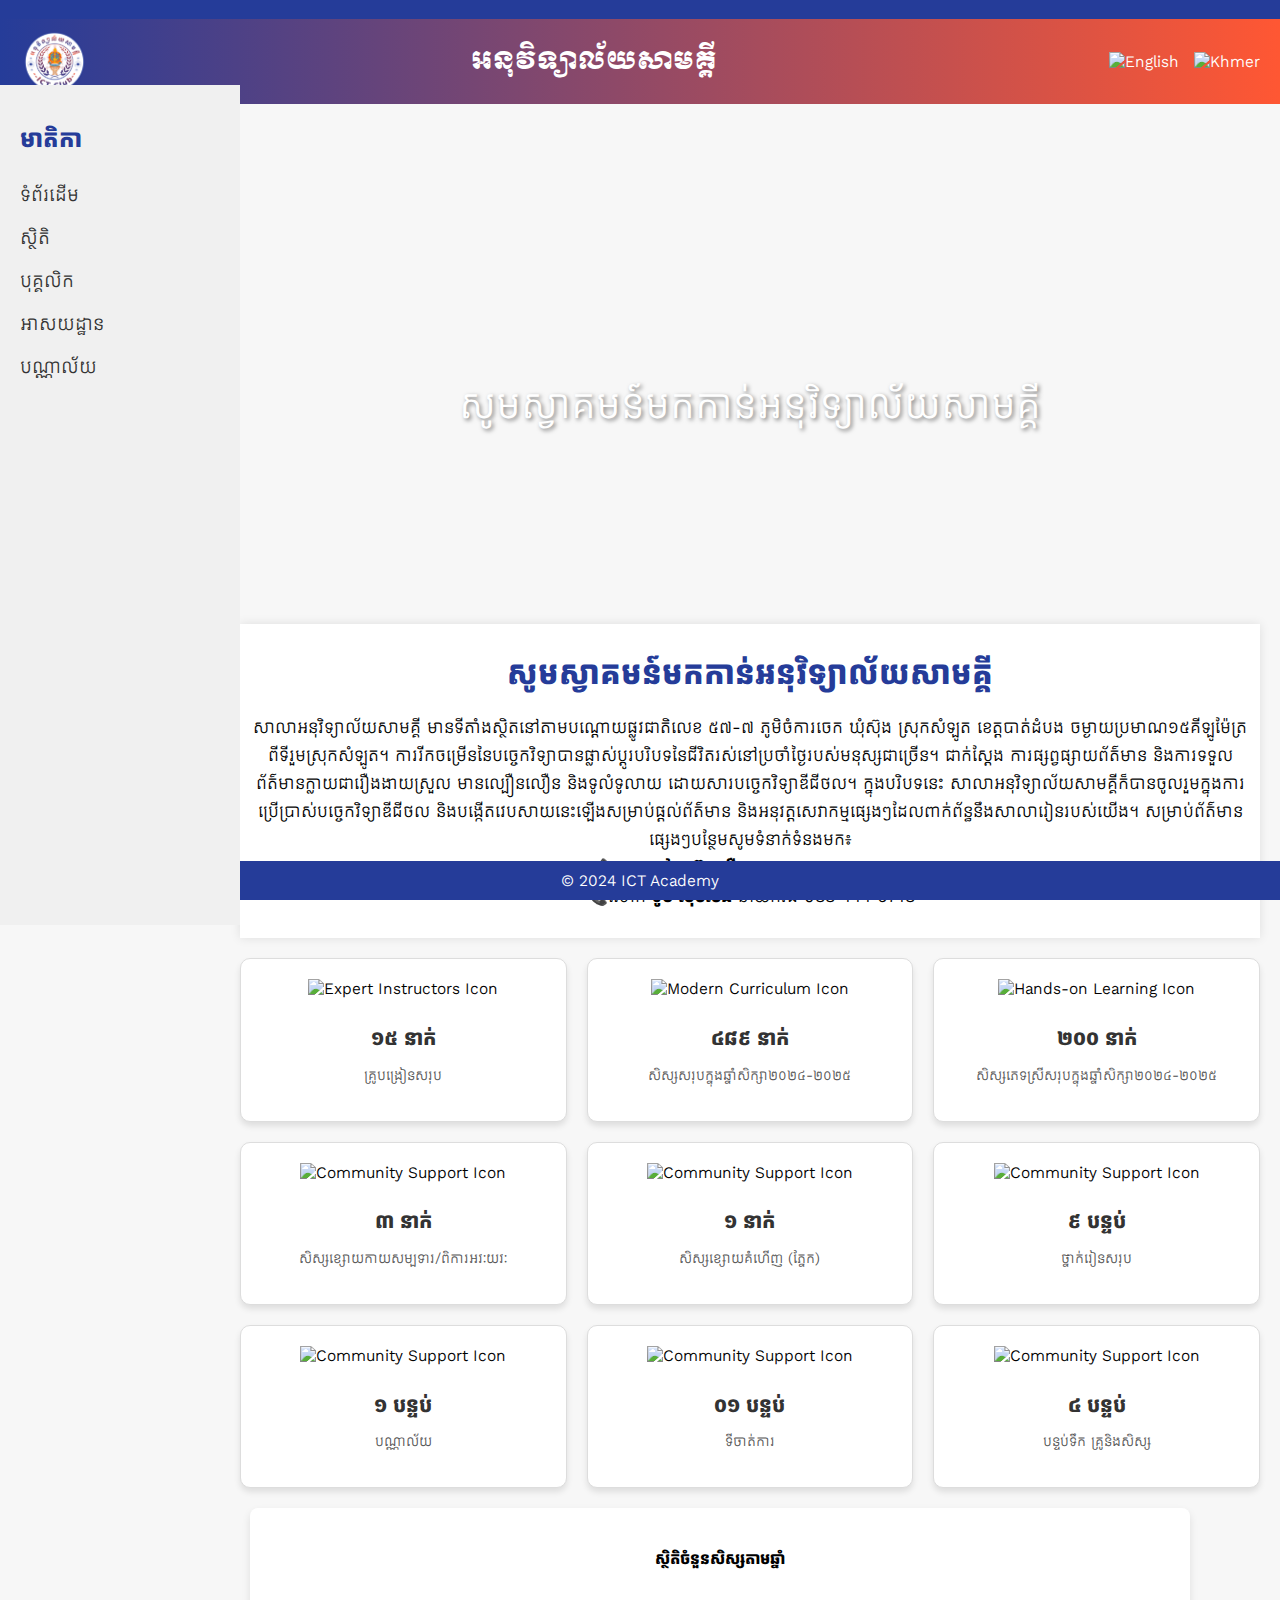
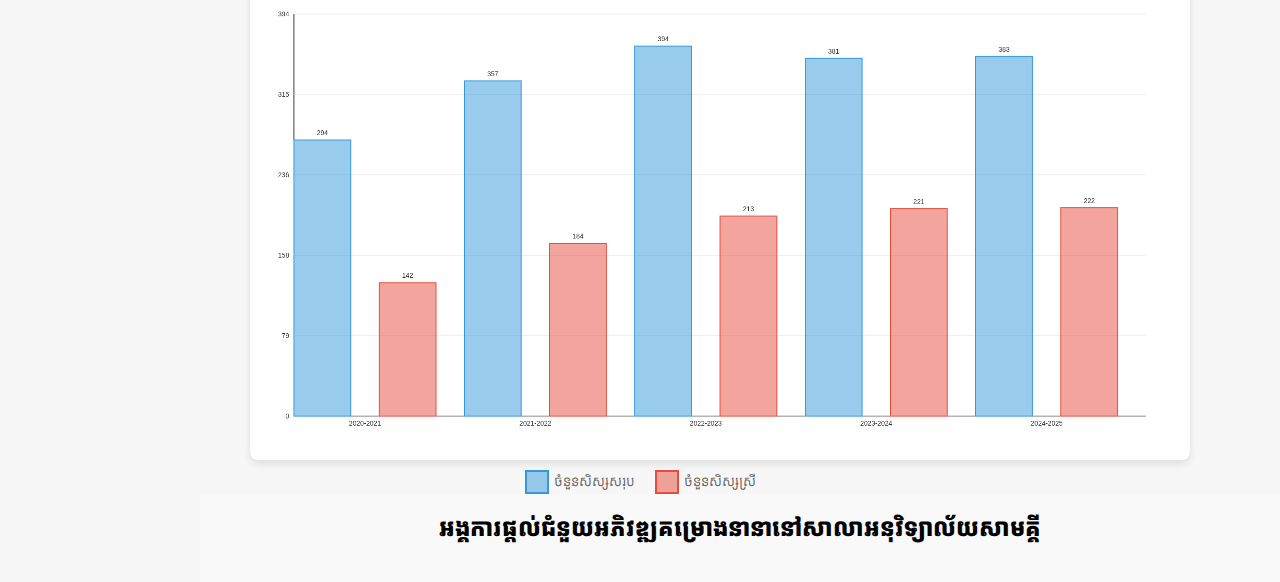
==== index.html @ ab198fcd "Update index.html" ====
<!DOCTYPE html>
<html lang="en">

<head>
    <meta charset="UTF-8">
    <meta name="viewport" content="width=device-width, initial-scale=1.0">
    <title>ICT អនុវិទ្យាល័យសាមគ្គី</title>
    <link rel="stylesheet" href="styles/styles.css">\
    <link rel="stylesheet" href="styles/graph.css">
</head>

<body>
    <header id="header"></header>
    <div class="navigation">
        <img class="nav-logo" src="img/Picture2.png" alt="">
        <div data-en="Samaki Secondary School" data-km="អនុវិទ្យាល័យសាមគ្គី" class="titlenav">អនុវិទ្យាល័យសាមគ្គី
        </div>
        <button class="menu-button" onclick="toggleSidebar()">☰</button>
        <div class="language-buttons">
            <img src="https://upload.wikimedia.org/wikipedia/commons/thumb/a/a5/Flag_of_the_United_Kingdom_%281-2%29.svg/640px-Flag_of_the_United_Kingdom_%281-2%29.svg.png"
                alt="English" onclick="changeLanguage('en')">
            <img src="https://upload.wikimedia.org/wikipedia/commons/8/83/Flag_of_Cambodia.svg" alt="Khmer"
                onclick="changeLanguage('km')">
        </div>
    </div>
    <main>
        <div class="sidebar" id="sidebar">
            <h2>មាតិកា</h2>
            <ul>
                <li><a href="#" onclick="showHome()">ទំព័រដើម</a></li>
                <li><a href="#statis">ស្ថិតិ</a></li>
                <li><a href="#" onclick="showLessons('fundamental')">បុគ្គលិក</a></li>
                <li><a href="#" onclick="showLessons('fundamental')">អាសយដ្ឋាន</a></li>
                <li><a href="library.html">បណ្ណាល័យ</a></li>
            </ul>
        </div>
        <div class="content" id="content">
            <div data-en="Samaki Secondary School" data-km="អនុវិទ្យាល័យសាមគ្គី" class="cover">
                សូមស្វាគមន៍មកកាន់អនុវិទ្យាល័យសាមគ្គី
            </div>
            <div class="description">
                <h1 data-en="Welcome to Samaki Secondary School" data-km="អនុវិទ្យាល័យសាមគ្គី">
                    សូមស្វាគមន៍មកកាន់អនុវិទ្យាល័យសាមគ្គី</h1>
                <p data-en="Samaki Secondary School is located along National Road 57-7, in Chamkar Chek Village, Sung Commune, Samlot District, Battambang Province. The school is approximately 15 kilometers away from the center of Samlot District.

                With the rapid growth of technology, sharing and receiving information has become much easier and more accessible. In this context, Samaki Secondary School has joined the effort to embrace digital platforms by creating this website. This website is designed to provide you with important information about the school, activities, and programs."
                    data-km="សាលាអនុវិទ្យាល័យសាមគ្គី មានទីតាំងស្ថិតនៅតាមបណ្ដោយផ្លូវជាតិលេខ ៥៧-៧ ភូមិចំការចេក ឃុំស៊ុង ស្រុកសំឡូត
                    ខេត្តបាត់ដំបង ចម្ងាយប្រមាណ១៥គីឡូម៉ែត្រពីទីរួមស្រុកសំឡូត។ ការរីកចម្រើននៃបច្ចេកវិទ្យាបានផ្លាស់ប្តូរបរិបទនៃជីវិតរស់នៅប្រចាំថ្ងៃរបស់មនុស្សជាច្រើន។ ជាក់ស្ដែង ការផ្សព្វផ្សាយព័ត៌មាន និងការទទួលព័ត៌មានក្លាយជារឿងងាយស្រួល មានល្បឿនលឿន និងទូលំទូលាយ ដោយសារបច្ចេកវិទ្យាឌីជីថល។ ក្នុងបរិបទនេះ សាលាអនុវិទ្យាល័យសាមគ្គីក៏បានចូលរួមក្នុងការប្រើប្រាស់បច្ចេកវិទ្យាឌីជីថល និងបង្កើតវេបសាយនេះឡើងសម្រាប់ផ្តល់ព័ត៌មាន និងអនុវត្តសេវាកម្មផ្សេងៗដែលពាក់ព័ន្ធនឹងសាលារៀនរបស់យើង។ សម្រាប់ព័ត៌មានផ្សេងៗបន្ថែមសូមទំនាក់ទំនងមក៖<br>
                    📞លោក <b>កែវ ប៊ុនធឿន</b> នាយក 015 705 493<br>
                    📞លោក <b>ទូច សុខខេង</b> នាយករង 088 444 6748">
                    សាលាអនុវិទ្យាល័យសាមគ្គី មានទីតាំងស្ថិតនៅតាមបណ្ដោយផ្លូវជាតិលេខ ៥៧-៧ ភូមិចំការចេក ឃុំស៊ុង ស្រុកសំឡូត
                    ខេត្តបាត់ដំបង ចម្ងាយប្រមាណ១៥គីឡូម៉ែត្រពីទីរួមស្រុកសំឡូត។
                    ការរីកចម្រើននៃបច្ចេកវិទ្យាបានផ្លាស់ប្តូរបរិបទនៃជីវិតរស់នៅប្រចាំថ្ងៃរបស់មនុស្សជាច្រើន។ ជាក់ស្ដែង
                    ការផ្សព្វផ្សាយព័ត៌មាន និងការទទួលព័ត៌មានក្លាយជារឿងងាយស្រួល មានល្បឿនលឿន និងទូលំទូលាយ
                    ដោយសារបច្ចេកវិទ្យាឌីជីថល។ ក្នុងបរិបទនេះ
                    សាលាអនុវិទ្យាល័យសាមគ្គីក៏បានចូលរួមក្នុងការប្រើប្រាស់បច្ចេកវិទ្យាឌីជីថល
                    និងបង្កើតវេបសាយនេះឡើងសម្រាប់ផ្តល់ព័ត៌មាន និងអនុវត្តសេវាកម្មផ្សេងៗដែលពាក់ព័ន្ធនឹងសាលារៀនរបស់យើង។
                    សម្រាប់ព័ត៌មានផ្សេងៗបន្ថែមសូមទំនាក់ទំនងមក៖<br>
                    📞លោក <b>កែវ ប៊ុនធឿន</b> នាយក 015 705 493<br>
                    📞លោក <b>ទូច សុខខេង</b> នាយករង 088 444 6748
                </p>
            </div>
            <div id="statis" class="grid">
                <div class="grid-item">
                    <img src="https://cdn-icons-png.freepik.com/512/4196/4196591.png" alt="Expert Instructors Icon">
                    <h3 data-en="15" data-km="១៥ នាក់">១៥ នាក់</h3>
                    <p data-en="Total Teachers" data-km="គ្រូបង្រៀនសរុប">គ្រូបង្រៀនសរុប</p>
                </div>
                <div class="grid-item">
                    <img src="https://cdn4.iconfinder.com/data/icons/school-education-3/256/Colleagues-512.png"
                        alt="Modern Curriculum Icon">
                    <h3 data-en="489" data-km="៤៨៩ នាក់">៤៨៩ នាក់</h3>
                    <p data-en="Total Students (Academic year 2024-2025)" data-km="សិស្សសរុបក្នុងឆ្នាំសិក្សា២០២៤-២០២៥">
                        សិស្សសរុបក្នុងឆ្នាំសិក្សា២០២៤-២០២៥</p>
                </div>
                <div class="grid-item">
                    <img src="https://cdn-icons-png.flaticon.com/512/3584/3584419.png" alt="Hands-on Learning Icon">
                    <h3 data-en="200" data-km="២០០ នាក់">២០០ នាក់</h3>
                    <p data-en="Total Female Students" data-km="សិស្សភេទស្រីសរុបក្នុងឆ្នាំសិក្សា២០២៤-២០២៥">
                        សិស្សភេទស្រីសរុបក្នុងឆ្នាំសិក្សា២០២៤-២០២៥</p>
                </div>

                <div class="grid-item">
                    <img src="https://cdn-icons-png.freepik.com/512/1263/1263712.png" alt="Community Support Icon">
                    <h3 data-en="03" data-km="០៣ នាក់">៣ នាក់</h3>
                    <p data-en="Students with physical disabilities" data-km="សិស្សខ្សោយកាយសម្បទារ/ពិការអវៈយវៈ">
                        សិស្សខ្សោយកាយសម្បទារ/ពិការអវៈយវៈ</p>
                </div>
                <div class="grid-item">
                    <img src="https://w7.pngwing.com/pngs/34/843/png-transparent-logo-glasses-visual-perception-low-vision-brand-visual-impairment-text-trademark-logo-thumbnail.png"
                        alt="Community Support Icon">
                    <h3 data-en="01" data-km="០១ នាក់">១ នាក់</h3>
                    <p data-en="Student with visual impairment" data-km="សិស្សខ្សោយគំហើញ (ភ្នែក)">សិស្សខ្សោយគំហើញ
                        (ភ្នែក)</p>
                </div>
                <div class="grid-item">
                    <img src="https://cdn-icons-png.flaticon.com/512/3218/3218775.png" alt="Community Support Icon">
                    <h3 data-en="09 Rooms" data-km="៩ បន្ទប់">៩ បន្ទប់</h3>
                    <p data-en="Total classrooms" data-km="ថ្នាក់រៀនសរុប">ថ្នាក់រៀនសរុប</p>
                </div>
                <div class="grid-item">
                    <img src="https://cdn-icons-png.flaticon.com/512/10076/10076813.png" alt="Community Support Icon">
                    <h3 data-en="01 Room" data-km="០១ បន្ទប់">១ បន្ទប់</h3>
                    <p data-en="Library" data-km="បណ្ណាល័យ">បណ្ណាល័យ</p>
                </div>
                <div class="grid-item">
                    <img src="https://cdn-icons-png.freepik.com/512/7079/7079591.png" alt="Community Support Icon">
                    <h3 data-en="01 Room" data-km="០១ បន្ទប់">០១ បន្ទប់</h3>
                    <p data-en="Administrative office" data-km="ទីចាត់ការ">ទីចាត់ការ</p>
                </div>
                <div class="grid-item">
                    <img src="https://www.shutterstock.com/image-vector/restroom-vector-sign-600nw-1222227385.jpg"
                        alt="Community Support Icon">
                    <h3 data-en="04 Rooms" data-km="០៤ បន្ទប់">៤ បន្ទប់</h3>
                    <p data-en="Total restrooms" data-km="បន្ទប់ទឹក គ្រូនិងសិស្ស">បន្ទប់ទឹក គ្រូនិងសិស្ស</p>
                </div>
            </div>
        </div>
    </main>
    <!-- graph of total students -->

    <div class="chart-container">
        <h4>ស្ថិតិចំនួនសិស្សតាមឆ្នាំ</h4>
        <canvas id="studentChart"></canvas>
    </div>
    <div class="legend">
        <div class="legend-item male">
            <div class="box"></div>
            <span>ចំនួនសិស្សសរុប</span>
        </div>
        <div class="legend-item female">
            <div class="box"></div>
            <span>ចំនួនសិស្សស្រី</span>
        </div>
    </div>
    </script>
    <script src="https://cdn.jsdelivr.net/npm/chart.js"></script>
    <script src="script/graph.js"></script>
    <!-- end graph -->
    <div class="orgsupport">
        <div class="org-title">
            អង្គការផ្ដល់ជំនួយអភិវឌ្ឍគម្រោងនានានៅសាលាអនុវិទ្យាល័យសាមគ្គី
        </div>
        <div class="org-container">
            <img src="https://nepcambodia.org/wp-content/uploads/2022/04/handicap_logo.png" alt="">
            <img src="https://encrypted-tbn0.gstatic.com/images?q=tbn:ANd9GcRAoYBA-t2ltyuLyVAUjHPx_YkyUd_VzOSx2w&s"
                alt="">
            <img src="https://nepcambodia.org/wp-content/uploads/2022/05/Childs-Dream-Cambodia-Organization.png" alt="">
            <img src="https://www.khencambodia.org/uploads/8/5/2/8/85284128/khen-logo-800px_2.png" alt="">
        </div>
    </div>
    <footer>
        © 2024 ICT Academy
    </footer>

    <script>
        function toggleSidebar() {
            document.getElementById('sidebar').classList.toggle('active');
        }

        function changeLanguage(lang) {
            const elements = document.querySelectorAll('[data-en]');
            elements.forEach(element => {
                element.innerText = element.getAttribute('data-' + lang);
            });
        }
    </script>
    <script src="script/animationscroll.js"></script>
</body>

</html>
---- styles/styles.css ----
@font-face {
    font-family: 'battambang';
    src: url('../fonts/KantumruyPro-VariableFont_wght.ttf');
}

@font-face {
    font-family: 'moul';
    src: url('../fonts/Khmer\ OS\ Moul.ttf');
}

body {
    font-family: 'battambang', Arial, sans-serif;
    margin: 0;
    padding: 0;
    background-color: #f7f7f7;
}

header {
    width: 100%;
    background-color: #253C99;
    color: white;
    padding: 20px 0;
    text-align: center;
    font-size: 2rem;
    position: fixed;
    top: 0;
    z-index: 1000;
}

.menu-button {
    display: none;
    background-color: #253C99;
    color: white;
    border: none;
    padding: 10px;
    font-size: 1.2rem;
    cursor: pointer;
    position: fixed;
    top: 20px;
    left: 20px;
    z-index: 1001;
}

.sidebar {
    width: 200px;
    background-color: #f0f0f0;
    padding: 20px;
    overflow-y: auto;
    height: calc(100vh - 100px);
    position: fixed;
    top: 85px;
    left: 0;
    transition: transform 0.3s ease-in-out;
    z-index: 999999;
}

.sidebar h2 {
    font-size: 1.5rem;
    color: #253C99;
}

.sidebar ul {
    list-style: none;
    padding: 0;
}

.sidebar ul li {
    padding: 10px 0;
}

.sidebar ul li a {
    text-decoration: none;
    color: #333;
    font-size: 1.2rem;
    transition: color 0.3s;
    /* font-weight: bold; */
}

.sidebar ul li:hover {
    background-color: #b7b9c2;
    cursor: pointer;
}

.sidebar ul li.active a {
    color: #253C99;
    font-weight: bold;
}

.sidebar ul li a:hover {
    color: #253C99;
}

.content {
    flex-grow: 1;
    padding: 20px;
    margin-left: 220px;
    margin-top: 80px;
}

.content h1 {
    font-size: 2rem;
    color: #253C99;
}

.content p {
    font-size: 1.1rem;
    line-height: 1.6;
}

footer {
    width: 100%;
    background-color: #253C99;
    color: white;
    text-align: center;
    padding: 10px 0;
    position: fixed;
    bottom: 0;
}

.cover {
    background-image: url('https://t4.ftcdn.net/jpg/04/23/54/45/360_F_423544558_pjEfeuRZ7NznUnprhbzjamraY4Jhutoa.jpg');
    /* background-image: url('https://hips.hearstapps.com/hmg-prod/images/best-annual-flowers-and-plants-1655932435.jpeg?crop=0.9272976680384089xw:1xh;center,top&resize=1200:*'); */
    background-size: cover;
    font-family: 'battambang';
    background-position: center;
    height: 400px;
    display: flex;
    align-items: center;
    justify-content: center;
    color: white;
    text-shadow: 2px 2px 4px rgba(0, 0, 0, 0.5);
    font-size: 2.5rem;
    text-align: center;
}

.description {
    margin: 20px 0;
    padding: 10px;
    background-color: white;
    text-align: center;
    box-shadow: 0 0 10px rgba(0, 0, 0, 0.1);
}

.fade-in {
    animation: fadeIn 1s ease-in-out;
}

.nav-buttons {
    display: flex;
    justify-content: space-between;
    margin-top: 20px;
}

.nav-buttons button {
    background-color: #253C99;
    color: white;
    border: none;
    padding: 10px 20px;
    cursor: pointer;
    font-size: 1rem;
}

.nav-buttons button:disabled {
    background-color: #ccc;
}

@media (max-width: 768px) {
    .menu-button {
        display: block;
    }

    .sidebar {
        transform: translateX(-100%);
        width: 100%;
        max-width: 300px;
        /* margin-top: 20px; */
    }

    .content {
        margin-left: 0;
        margin-top: 20px;
    }
}

.sidebar.active {
    transform: translateX(0);
}

.navigation {
    display: flex;
    align-items: center;
    justify-content: space-between;
    background: linear-gradient(to right, #253C99, #FF5733);
    padding: 10px 20px;
    color: #fff;
    position: sticky;
    top: 0;
    z-index: 9999;
}

.nav-logo {
    display: flex;
    align-items: center;
}

.nav-logo img {
    height: 50px;
    width: auto;
    margin-right: 10px;
}

.titlenav {
    font-family: 'moul', system-ui;
    font-size: 1.5rem;
    white-space: nowrap;
}

.menu-button {
    display: none;
    background: none;
    border: none;
    color: #fff;
    font-size: 24px;
    cursor: pointer;
}

.language-buttons img {
    width: 34px;
    height: 24px;
    margin-left: 10px;
    cursor: pointer;
}

@media (max-width: 768px) {
    .menu-button {
        display: block;
    }

    .titlenav {
        font-size: 1.2rem;
    }

    .nav-logo img {
        height: 40px;
    }

    .language-buttons img {
        width: 28px;
        height: 20px;
    }
}

.nav-logo {
    height: 65px;
}

.nav-logo img {
    height: 700px;
}

.grid {
    display: grid;
    gap: 20px;
    grid-template-columns: repeat(auto-fit, minmax(250px, 1fr));
}

.grid-item {
    background: #fff;
    border: 1px solid #ddd;
    border-radius: 10px;
    text-align: center;
    padding: 20px;
    box-shadow: 0 4px 6px rgba(0, 0, 0, 0.1);
    transition: transform 0.2s, box-shadow 0.2s;
}

.grid-item:hover {
    transform: translateY(-8px);
    box-shadow: 0 6px 10px rgba(0, 0, 0, 0.15);
}

.grid-item img {
    width: 80px;
    height: 80px;
    margin-bottom:7px;
}

.grid-item h3 {
    font-size: 1.3rem;
    color: #333;
    margin-bottom: 10px;
}

.grid-item p {
    font-size: 0.9rem;
    color: #555;
    line-height: 1.5;
}
/* Organization support */
.orgsupport {
    padding: 20px;
    background-color: #f9f9f9;
    text-align: center;
    max-width: 100%;
    margin-left: 200px;
}

.org-title {
    font-size: 1.5rem;
    font-weight: bold;
    margin-bottom: 20px;
}

.org-container {
    display: grid;
    grid-template-columns: repeat(auto-fit, minmax(150px, 1fr));
    gap: 20px;
    justify-items: center;
    align-items: center;
}

.org-container img {
    width: 100%;
    max-width: 150px;
    height: auto;
    border-radius: 8px;
    box-shadow: 0 4px 6px rgba(0, 0, 0, 0.1);
    transition: transform 0.3s ease, box-shadow 0.3s ease;
}

.org-container img:hover {
    transform: scale(1.05);
    box-shadow: 0 6px 10px rgba(0, 0, 0, 0.15);
}

@media (max-width: 768px) {
    .org-title {
        font-size: 1.2rem;
    }
    .orgsupport{
        margin-left: auto;
    }
}
/* End organization support */
---- styles/graph.css ----
.chart-container {
    position: relative;
    align-items: right;
    max-width: 900px;
    height: auto;
    background: #fff;
    border-radius: 8px;
    padding: 20px;
    box-shadow: 0 4px 8px rgba(0, 0, 0, 0.1);
    margin-left: 250px;
    justify-items: center;
  }
  @media (max-width: 768px) {
    .chart-container{
        margin-left: 0;
    }
  }
  canvas {
    display: block;
    width: 100%;
    height: auto;
  }

  .legend {
    display: flex;
    justify-content: center;
    gap: 20px;
    margin-top: 10px;
  }

  .legend-item {
    display: flex;
    align-items: center;
    gap: 5px;
    font-size: 14px;
    color: #555;
  }

  .legend-item .box {
    width: 20px;
    height: 20px;
    border: 2px solid;
  }

  .legend-item.male .box {
    background-color: rgba(52, 152, 219, 0.5);
    border-color: #3498db;
  }

  .legend-item.female .box {
    background-color: rgba(231, 76, 60, 0.5);
    border-color: #e74c3c;
  }
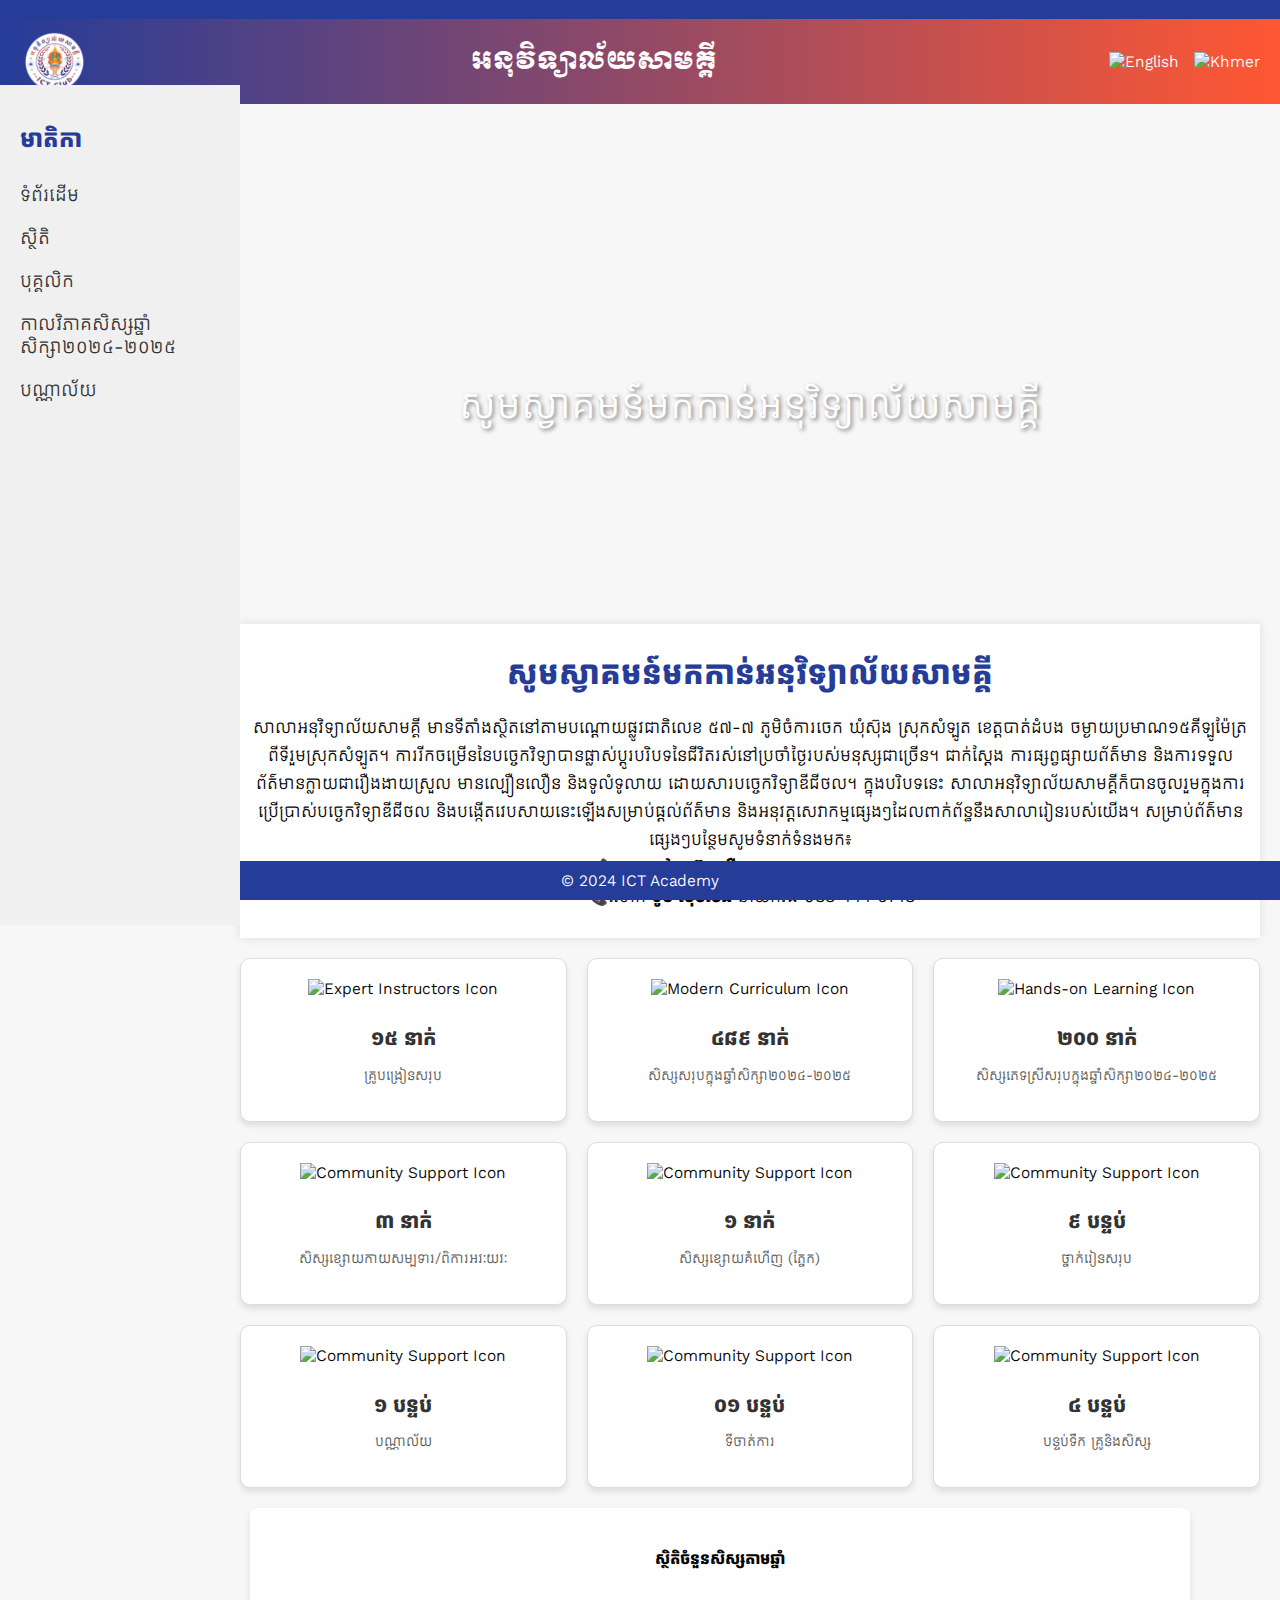
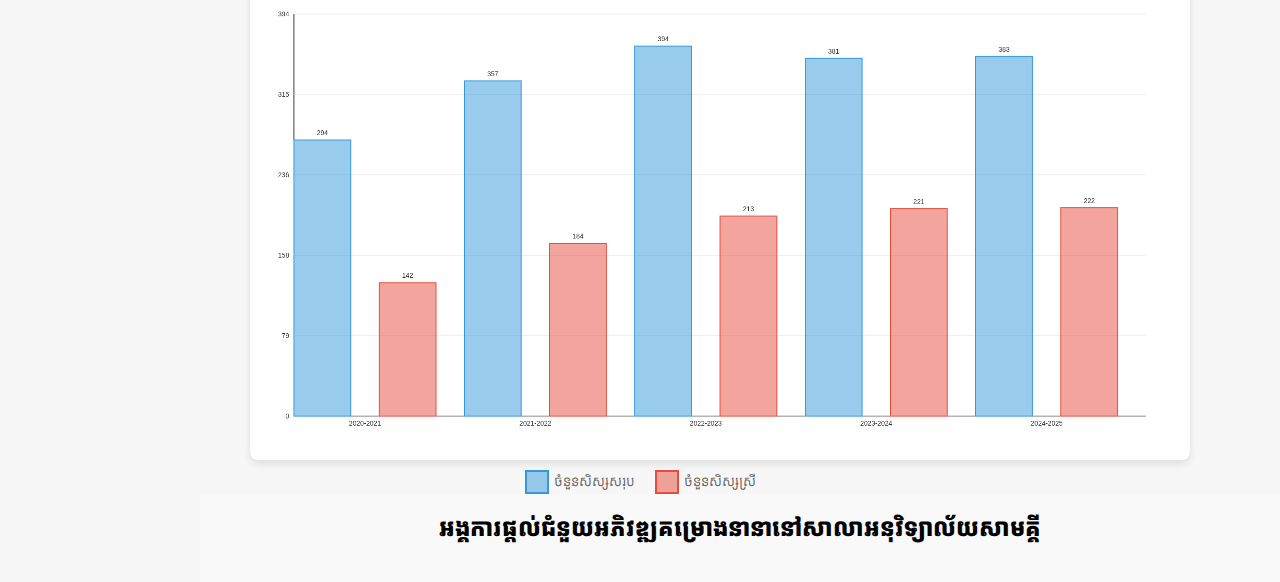
==== commit 3e7902e6: "Update index.html" ====
--- a/index.html
+++ b/index.html
@@ -30,7 +30,7 @@
                 <li><a href="#" onclick="showHome()">ទំព័រដើម</a></li>
                 <li><a href="#statis">ស្ថិតិ</a></li>
                 <li><a href="#" onclick="showLessons('fundamental')">បុគ្គលិក</a></li>
-                <li><a href="#" onclick="showLessons('fundamental')">អាសយដ្ឋាន</a></li>
+                <li><a href="schedule.html">កាលវិភាគសិស្សឆ្នាំសិក្សា២០២៤-២០២៥</a></li>
                 <li><a href="library.html">បណ្ណាល័យ</a></li>
             </ul>
         </div>
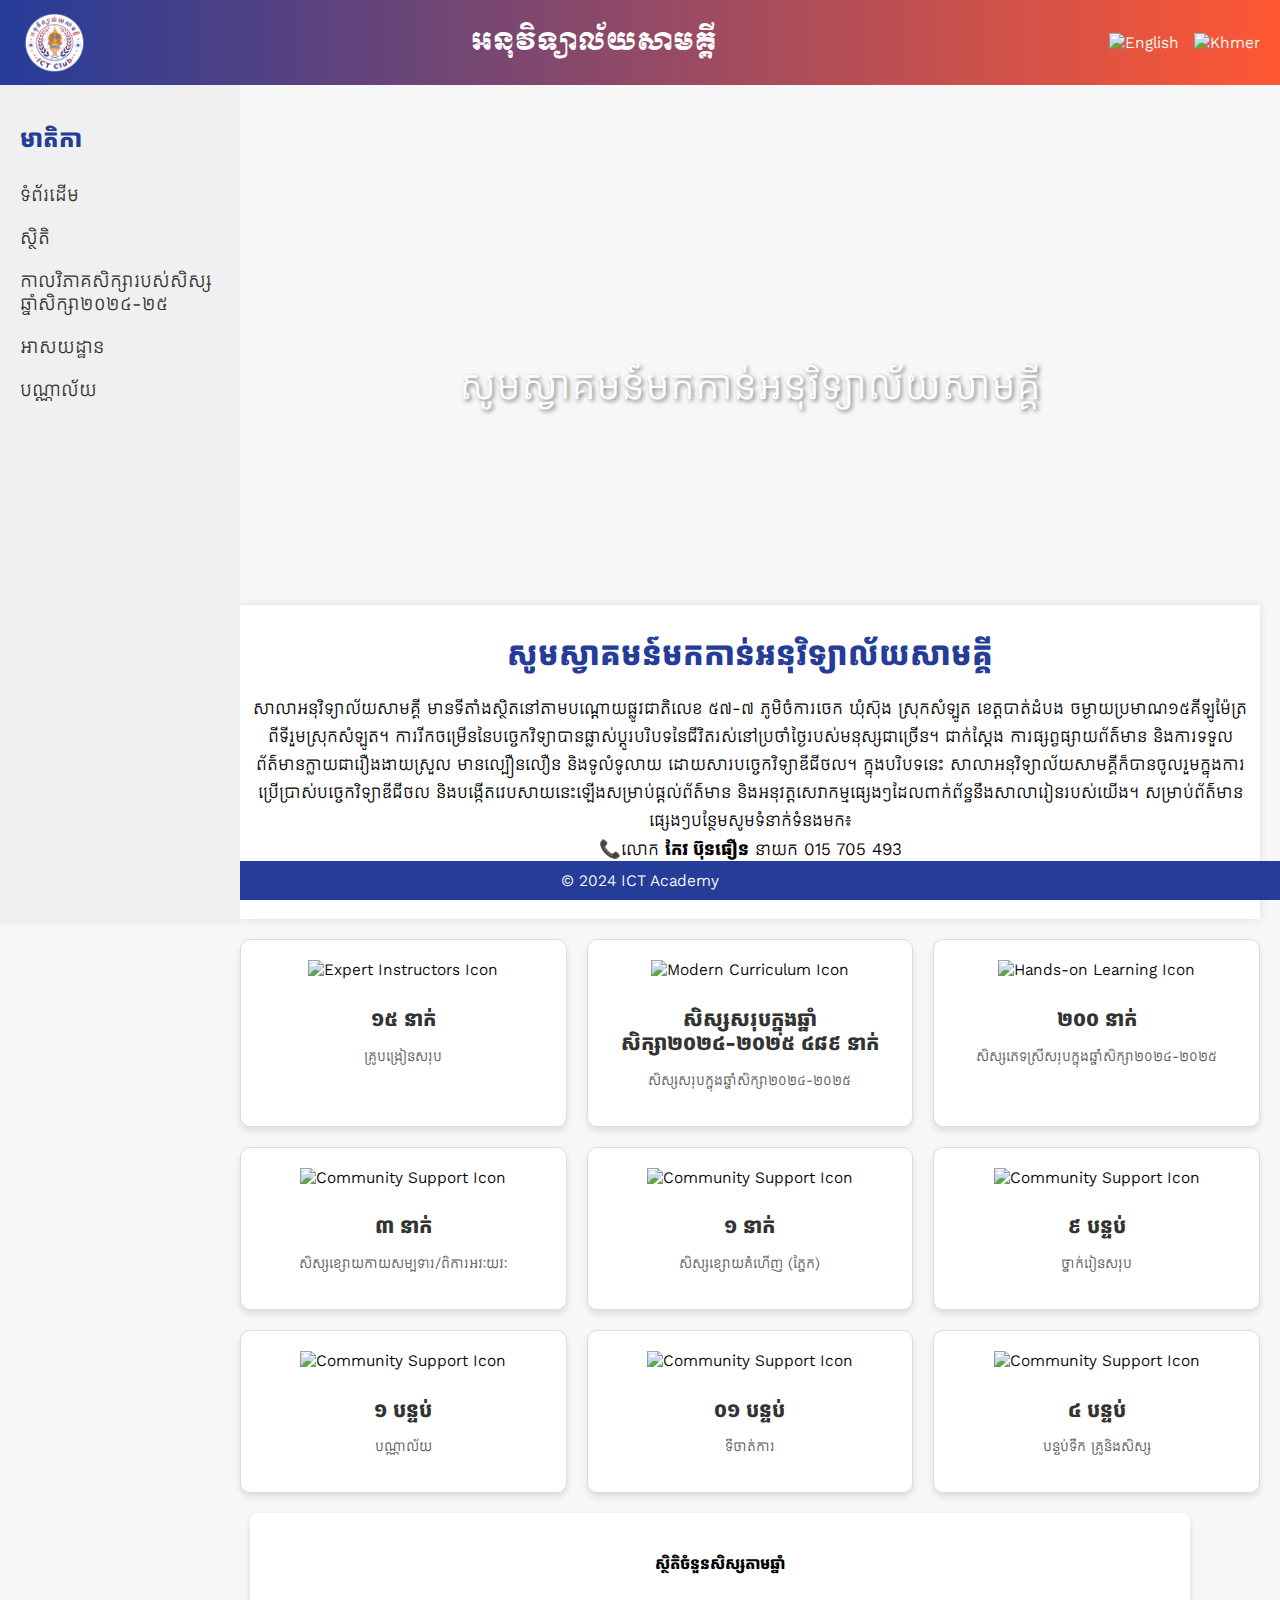
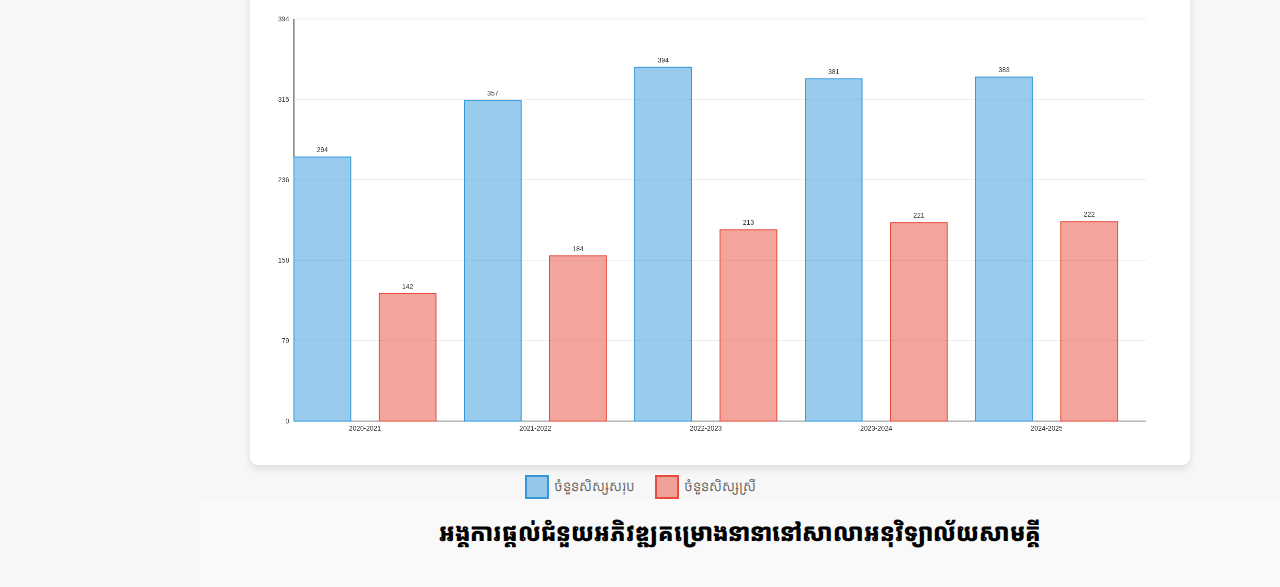
==== commit 24bb5b39: "Update index.html" ====
--- a/index.html
+++ b/index.html
@@ -5,7 +5,7 @@
     <meta charset="UTF-8">
     <meta name="viewport" content="width=device-width, initial-scale=1.0">
     <title>ICT អនុវិទ្យាល័យសាមគ្គី</title>
-    <link rel="stylesheet" href="styles/styles.css">\
+    <link rel="stylesheet" href="styles/styles.css">
     <link rel="stylesheet" href="styles/graph.css">
 </head>
 
@@ -29,8 +29,8 @@
             <ul>
                 <li><a href="#" onclick="showHome()">ទំព័រដើម</a></li>
                 <li><a href="#statis">ស្ថិតិ</a></li>
-                <li><a href="#" onclick="showLessons('fundamental')">បុគ្គលិក</a></li>
-                <li><a href="schedule.html">កាលវិភាគសិស្សឆ្នាំសិក្សា២០២៤-២០២៥</a></li>
+                <li><a href="schedule.html">កាលវិភាគសិក្សារបស់សិស្សឆ្នាំសិក្សា២០២៤-២៥</a></li>
+                <li><a href="#" onclick="showLessons('fundamental')">អាសយដ្ឋាន</a></li>
                 <li><a href="library.html">បណ្ណាល័យ</a></li>
             </ul>
         </div>
@@ -69,7 +69,7 @@
                 <div class="grid-item">
                     <img src="https://cdn4.iconfinder.com/data/icons/school-education-3/256/Colleagues-512.png"
                         alt="Modern Curriculum Icon">
-                    <h3 data-en="489" data-km="៤៨៩ នាក់">៤៨៩ នាក់</h3>
+                    <h3 data-en="489" data-km="៤៨៩ នាក់">សិស្សសរុបក្នុងឆ្នាំសិក្សា២០២៤-២០២៥ ៤៨៩ នាក់</h3>
                     <p data-en="Total Students (Academic year 2024-2025)" data-km="សិស្សសរុបក្នុងឆ្នាំសិក្សា២០២៤-២០២៥">
                         សិស្សសរុបក្នុងឆ្នាំសិក្សា២០២៤-២០២៥</p>
                 </div>
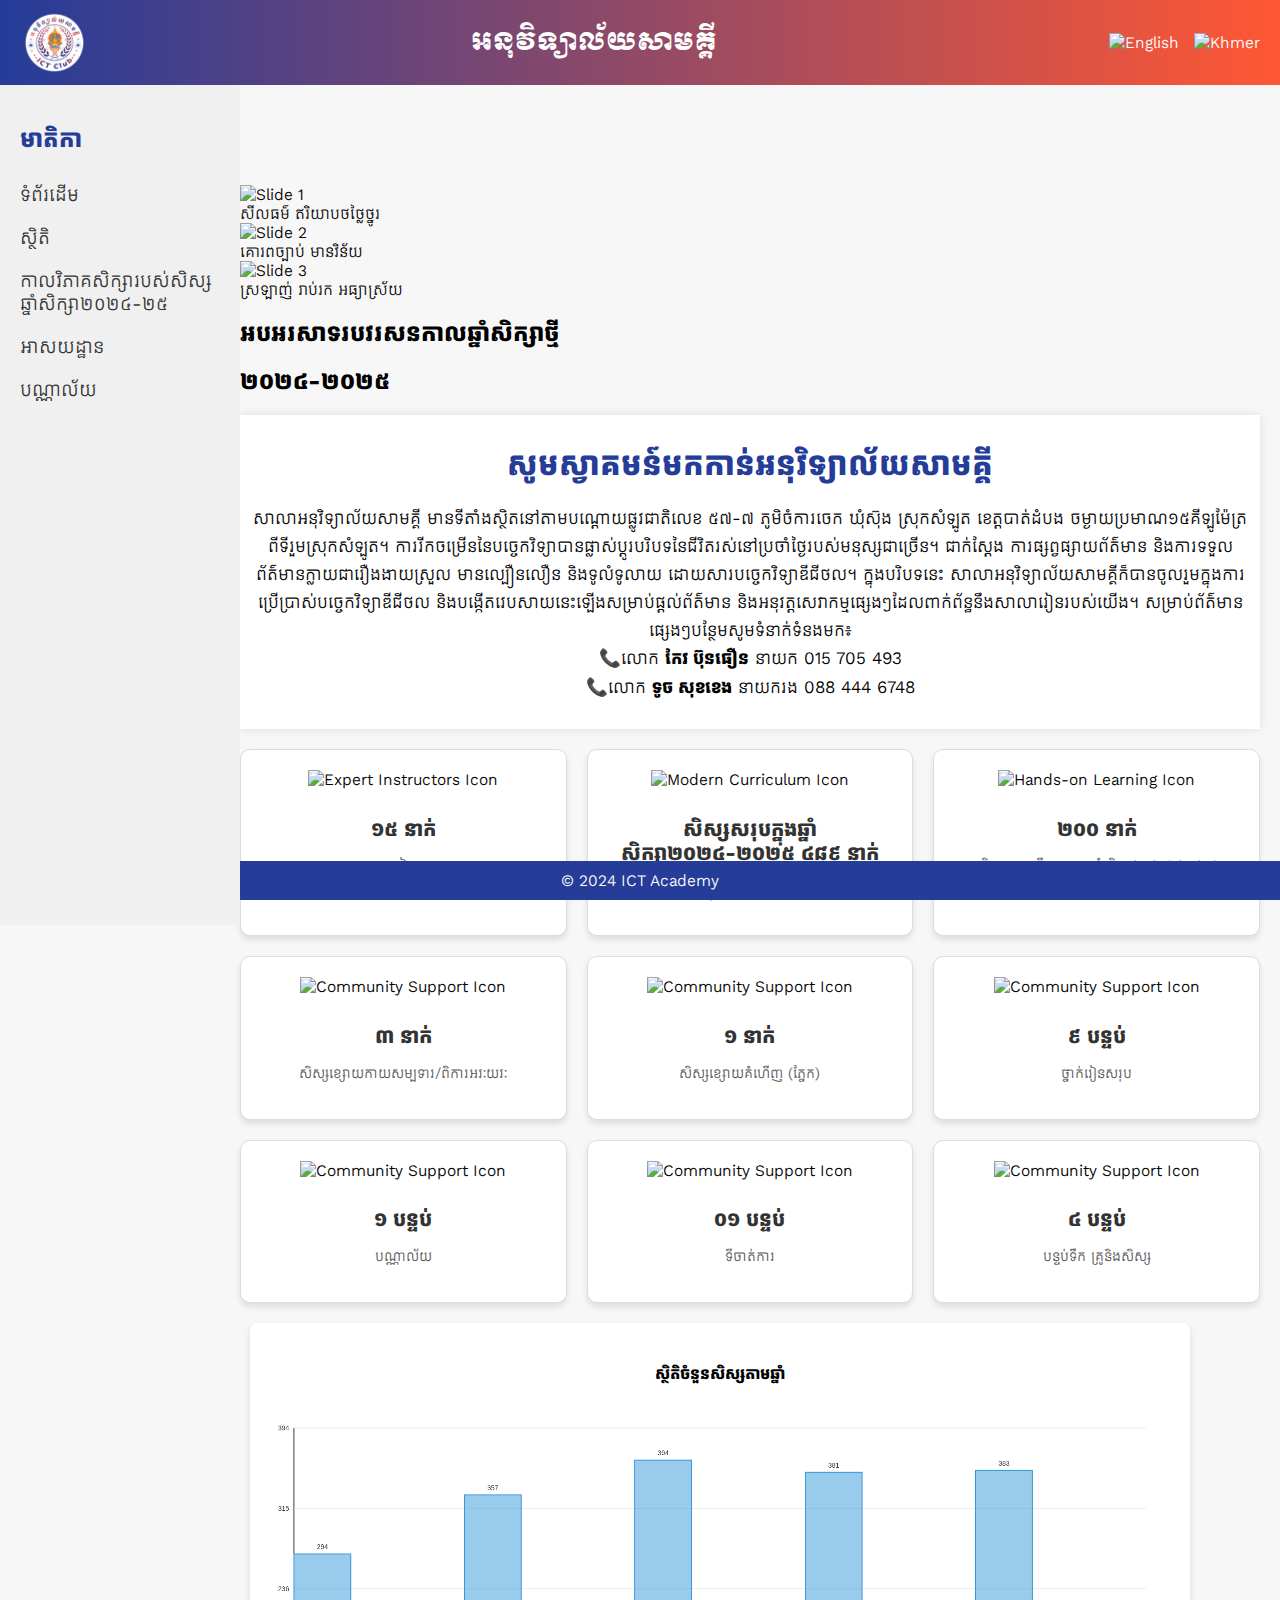
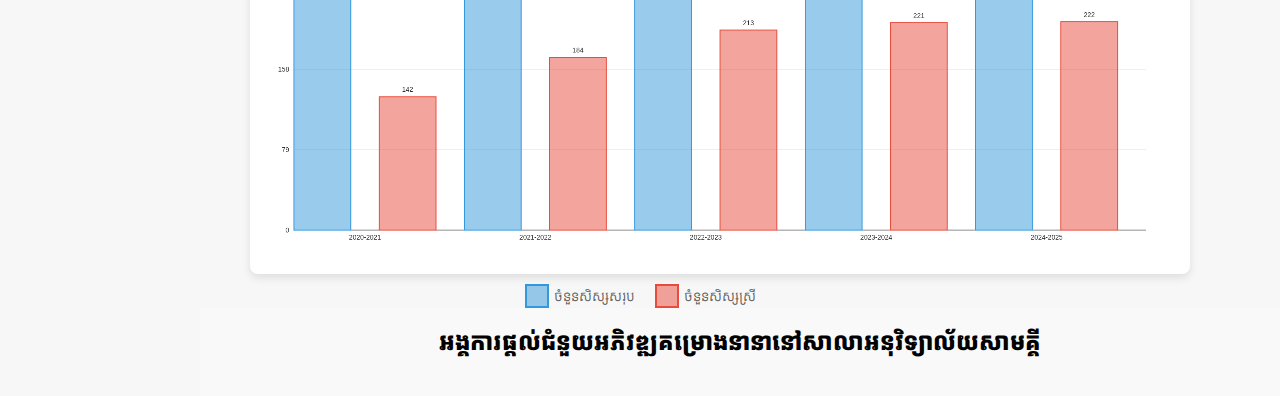
==== commit 4a70f46b: "Update index.html" ====
--- a/index.html
+++ b/index.html
@@ -7,6 +7,7 @@
     <title>ICT អនុវិទ្យាល័យសាមគ្គី</title>
     <link rel="stylesheet" href="styles/styles.css">
     <link rel="stylesheet" href="styles/graph.css">
+    <link rel="stylesheet" href="styles/slieshow.css">
 </head>
 
 <body>
@@ -35,9 +36,34 @@
             </ul>
         </div>
         <div class="content" id="content">
-            <div data-en="Samaki Secondary School" data-km="អនុវិទ្យាល័យសាមគ្គី" class="cover">
+            <!-- <div data-en="Samaki Secondary School" data-km="អនុវិទ្យាល័យសាមគ្គី" class="cover">
                 សូមស្វាគមន៍មកកាន់អនុវិទ្យាល័យសាមគ្គី
+            </div> -->
+            <!-- slide show -->
+            <div class="slideshow-container">
+                <div class="slides">
+                    <div class="slide">
+                        <img src="https://upload.wikimedia.org/wikipedia/commons/d/d4/20171126_Angkor_Wat_4712_DxO.jpg" alt="Slide 1">
+                        <div class="slide-title">សីលធម៌ ឥរិយាបថថ្លៃថ្នូរ</div>
+                    </div>
+                    <div class="slide">
+                        <img src="https://cdn.britannica.com/24/77424-050-4FF80B58/Angkor-Wat-Cambodia.jpg" alt="Slide 2">
+                        <div class="slide-title">គោរពច្បាប់ មានវិន័យ</div>
+                    </div>
+                    <div class="slide">
+                        <img src="https://www.telegraph.co.uk/content/dam/Travel/2019/November/cambodia.jpg?imwidth=680" alt="Slide 3">
+                        <div class="slide-title">ស្រឡាញ់ រាប់រក អធ្យាស្រ័យ</div>
+                    </div>
+                </div>
             </div>
+        
+            <!-- Text Section -->
+            <div class="text-section">
+                <h2>អបអរសាទរបវរសនកាលឆ្នាំសិក្សាថ្មី</h2>
+                <h2>២០២៤-២០២៥</h2>
+                <!-- <p>អនុវិទ្យាល័យសាមគ្គីកំពុងបណ្ដុះបណ្ដាលសិស្ស</p> -->
+            </div>
+             <!-- End slide show -->
             <div class="description">
                 <h1 data-en="Welcome to Samaki Secondary School" data-km="អនុវិទ្យាល័យសាមគ្គី">
                     សូមស្វាគមន៍មកកាន់អនុវិទ្យាល័យសាមគ្គី</h1>
@@ -166,6 +192,7 @@
         }
     </script>
     <script src="script/animationscroll.js"></script>
+    <script src="script/slideshow.js"></script>
 </body>
 
 </html>
--- a/styles/styles.css
+++ b/styles/styles.css
@@ -341,4 +341,4 @@
         margin-left: auto;
     }
 }
-/* End organization support */+/* End organization support */
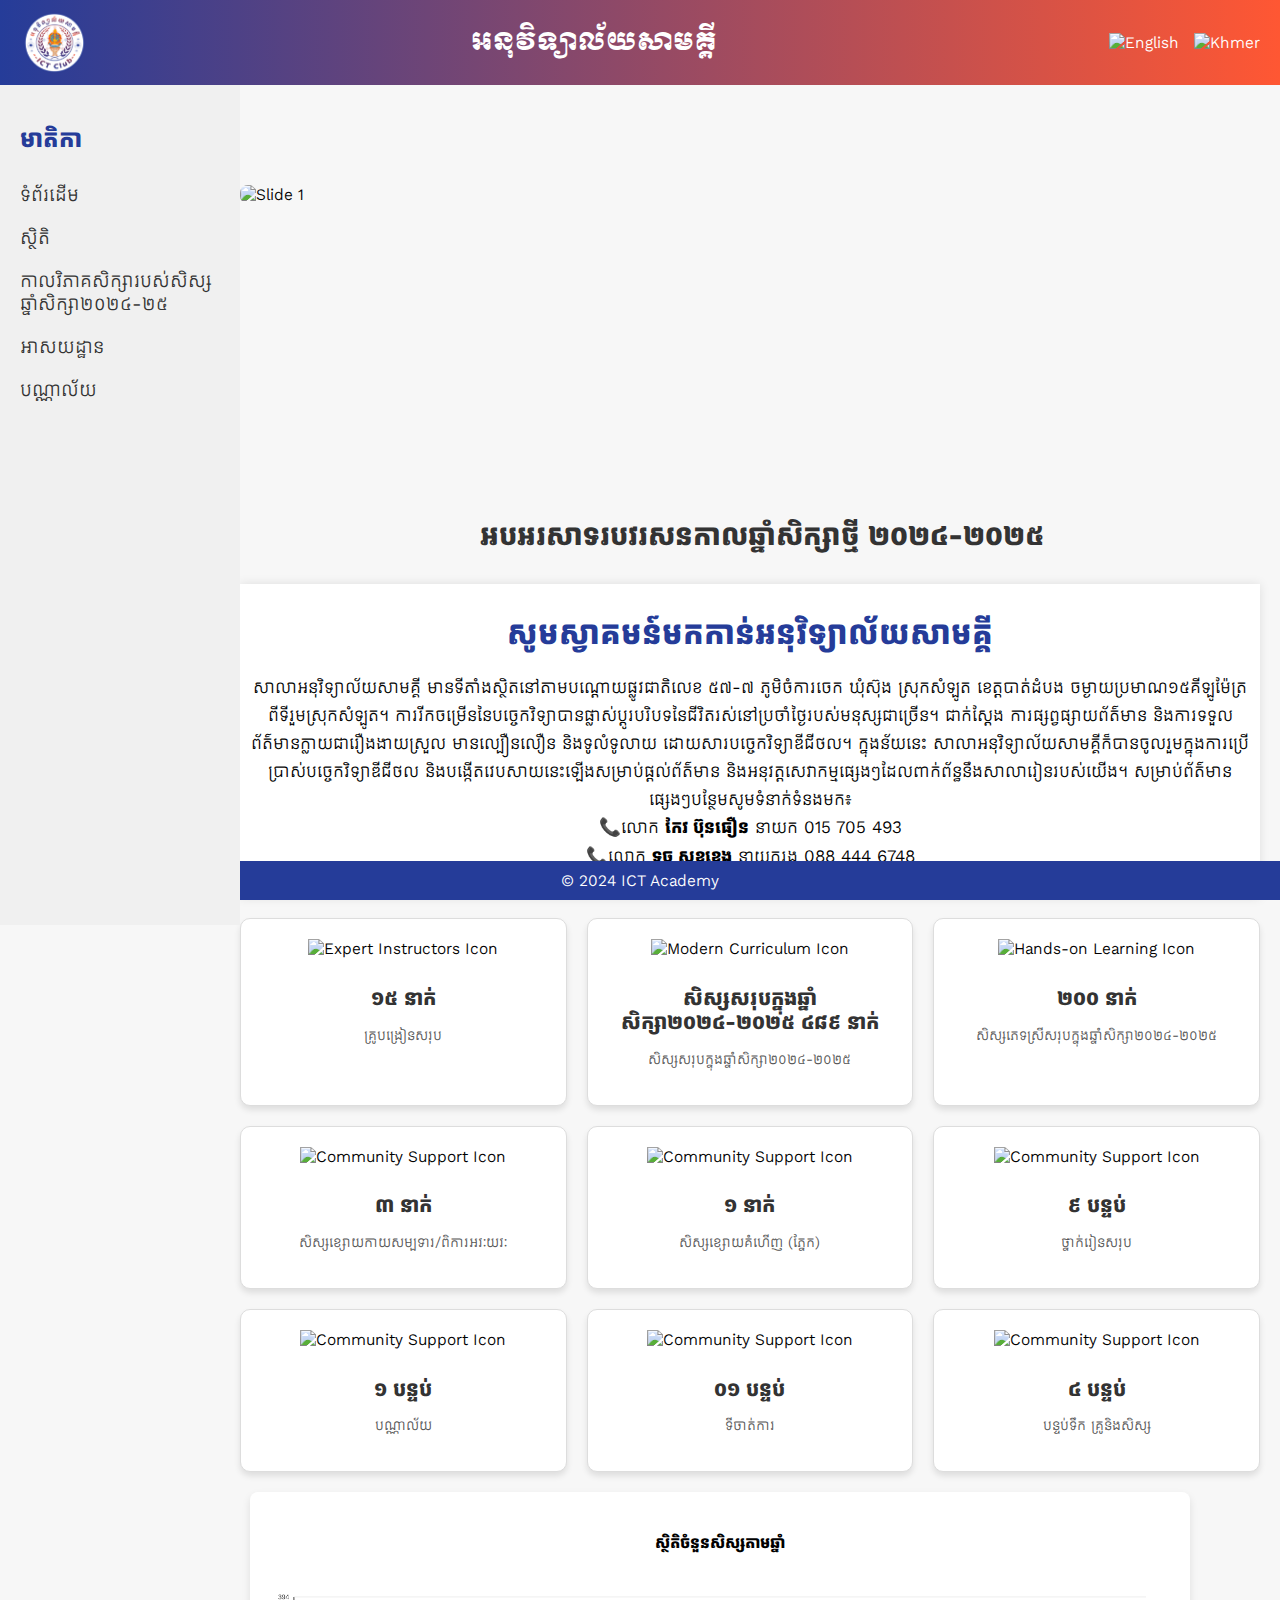
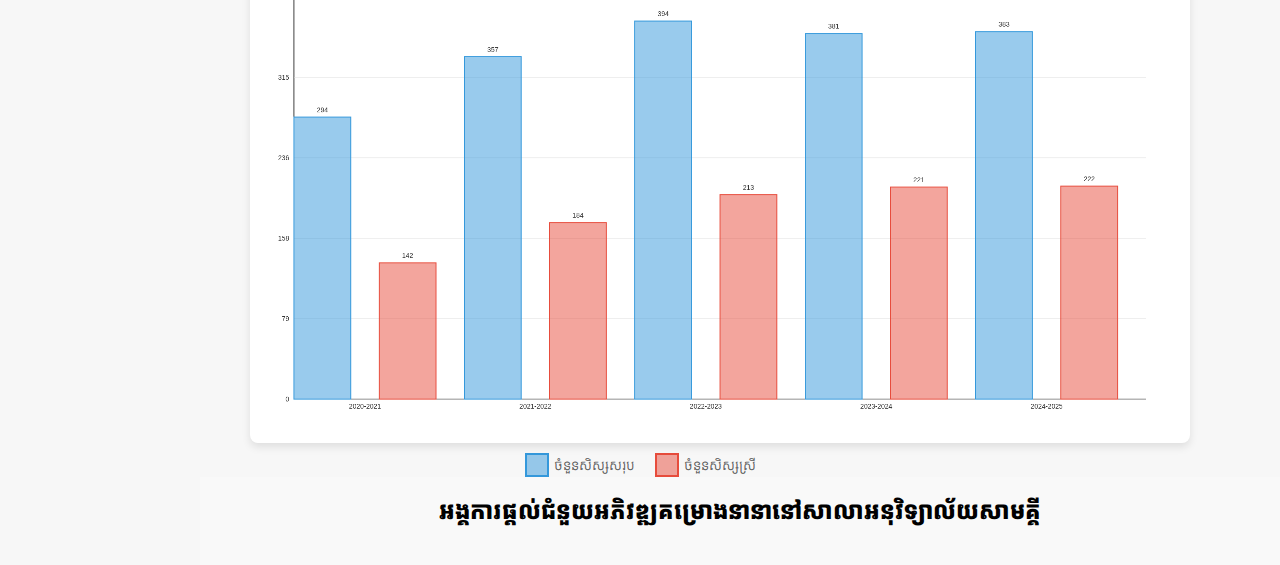
==== commit b2e391cf: "Update index.html" ====
--- a/index.html
+++ b/index.html
@@ -59,26 +59,30 @@
         
             <!-- Text Section -->
             <div class="text-section">
-                <h2>អបអរសាទរបវរសនកាលឆ្នាំសិក្សាថ្មី</h2>
-                <h2>២០២៤-២០២៥</h2>
+                <h2 data-en="Congratulations on the new academic year 2024-2025" data-km="អបអរសាទរបវរសនកាលឆ្នាំសិក្សាថ្មី ២០២៤-២០២៥">អបអរសាទរបវរសនកាលឆ្នាំសិក្សាថ្មី ២០២៤-២០២៥</h2>
+                <!-- <h2>២០២៤-២០២៥</h2> -->
                 <!-- <p>អនុវិទ្យាល័យសាមគ្គីកំពុងបណ្ដុះបណ្ដាលសិស្ស</p> -->
             </div>
              <!-- End slide show -->
             <div class="description">
-                <h1 data-en="Welcome to Samaki Secondary School" data-km="អនុវិទ្យាល័យសាមគ្គី">
+                <h1 data-en="Welcome to Samaki Secondary School" data-km="សូមស្វាគមន៍មកកាន់អនុវិទ្យាល័យសាមគ្គី">
                     សូមស្វាគមន៍មកកាន់អនុវិទ្យាល័យសាមគ្គី</h1>
-                <p data-en="Samaki Secondary School is located along National Road 57-7, in Chamkar Chek Village, Sung Commune, Samlot District, Battambang Province. The school is approximately 15 kilometers away from the center of Samlot District.
-
-                With the rapid growth of technology, sharing and receiving information has become much easier and more accessible. In this context, Samaki Secondary School has joined the effort to embrace digital platforms by creating this website. This website is designed to provide you with important information about the school, activities, and programs."
+                <p data-en="Samaki Secondary School is located along National Road 57-7, in Chamkar Chek Village, Sung Commune, Samlot District, Battambang Province. It is approximately 15 kilometers away from Samlot district center.
+With the rapid development of technology, people's daily lives have changed significantly. For example, sharing and receiving information has become easier, faster, and more widespread thanks to digital technology.
+                In this context, Samaki Secondary School has also embraced digital technology by creating this website. This site provides information and services related to our school.
+                
+                For more information, please contact:
+                📞 Mr. Keo Bunthoeun (Director): 015 705 493
+                📞 Mr. Touch Sokkheng (Deputy Director): 088 444 6748"
                     data-km="សាលាអនុវិទ្យាល័យសាមគ្គី មានទីតាំងស្ថិតនៅតាមបណ្ដោយផ្លូវជាតិលេខ ៥៧-៧ ភូមិចំការចេក ឃុំស៊ុង ស្រុកសំឡូត
-                    ខេត្តបាត់ដំបង ចម្ងាយប្រមាណ១៥គីឡូម៉ែត្រពីទីរួមស្រុកសំឡូត។ ការរីកចម្រើននៃបច្ចេកវិទ្យាបានផ្លាស់ប្តូរបរិបទនៃជីវិតរស់នៅប្រចាំថ្ងៃរបស់មនុស្សជាច្រើន។ ជាក់ស្ដែង ការផ្សព្វផ្សាយព័ត៌មាន និងការទទួលព័ត៌មានក្លាយជារឿងងាយស្រួល មានល្បឿនលឿន និងទូលំទូលាយ ដោយសារបច្ចេកវិទ្យាឌីជីថល។ ក្នុងបរិបទនេះ សាលាអនុវិទ្យាល័យសាមគ្គីក៏បានចូលរួមក្នុងការប្រើប្រាស់បច្ចេកវិទ្យាឌីជីថល និងបង្កើតវេបសាយនេះឡើងសម្រាប់ផ្តល់ព័ត៌មាន និងអនុវត្តសេវាកម្មផ្សេងៗដែលពាក់ព័ន្ធនឹងសាលារៀនរបស់យើង។ សម្រាប់ព័ត៌មានផ្សេងៗបន្ថែមសូមទំនាក់ទំនងមក៖<br>
-                    📞លោក <b>កែវ ប៊ុនធឿន</b> នាយក 015 705 493<br>
-                    📞លោក <b>ទូច សុខខេង</b> នាយករង 088 444 6748">
+                    ខេត្តបាត់ដំបង ចម្ងាយប្រមាណ១៥គីឡូម៉ែត្រពីទីរួមស្រុកសំឡូត។ ការរីកចម្រើននៃបច្ចេកវិទ្យាបានផ្លាស់ប្តូរបរិបទនៃជីវិតរស់នៅប្រចាំថ្ងៃរបស់មនុស្សជាច្រើន។ ជាក់ស្ដែង ការផ្សព្វផ្សាយព័ត៌មាន និងការទទួលព័ត៌មានក្លាយជារឿងងាយស្រួល មានល្បឿនលឿន និងទូលំទូលាយ ដោយសារបច្ចេកវិទ្យាឌីជីថល។ ក្នុងន័យនេះ សាលាអនុវិទ្យាល័យសាមគ្គីក៏បានចូលរួមក្នុងការប្រើប្រាស់បច្ចេកវិទ្យាឌីជីថល និងបង្កើតវេបសាយនេះឡើងសម្រាប់ផ្តល់ព័ត៌មាន និងអនុវត្តសេវាកម្មផ្សេងៗដែលពាក់ព័ន្ធនឹងសាលារៀនរបស់យើង។ សម្រាប់ព័ត៌មានផ្សេងៗបន្ថែមសូមទំនាក់ទំនងមក៖
+                    📞លោក កែវ ប៊ុនធឿននាយក 015 705 493
+                    📞លោក ទូច សុខខេង នាយករង 088 444 6748">
                     សាលាអនុវិទ្យាល័យសាមគ្គី មានទីតាំងស្ថិតនៅតាមបណ្ដោយផ្លូវជាតិលេខ ៥៧-៧ ភូមិចំការចេក ឃុំស៊ុង ស្រុកសំឡូត
                     ខេត្តបាត់ដំបង ចម្ងាយប្រមាណ១៥គីឡូម៉ែត្រពីទីរួមស្រុកសំឡូត។
                     ការរីកចម្រើននៃបច្ចេកវិទ្យាបានផ្លាស់ប្តូរបរិបទនៃជីវិតរស់នៅប្រចាំថ្ងៃរបស់មនុស្សជាច្រើន។ ជាក់ស្ដែង
                     ការផ្សព្វផ្សាយព័ត៌មាន និងការទទួលព័ត៌មានក្លាយជារឿងងាយស្រួល មានល្បឿនលឿន និងទូលំទូលាយ
-                    ដោយសារបច្ចេកវិទ្យាឌីជីថល។ ក្នុងបរិបទនេះ
+                    ដោយសារបច្ចេកវិទ្យាឌីជីថល។ ក្នុងន័យនេះ
                     សាលាអនុវិទ្យាល័យសាមគ្គីក៏បានចូលរួមក្នុងការប្រើប្រាស់បច្ចេកវិទ្យាឌីជីថល
                     និងបង្កើតវេបសាយនេះឡើងសម្រាប់ផ្តល់ព័ត៌មាន និងអនុវត្តសេវាកម្មផ្សេងៗដែលពាក់ព័ន្ធនឹងសាលារៀនរបស់យើង។
                     សម្រាប់ព័ត៌មានផ្សេងៗបន្ថែមសូមទំនាក់ទំនងមក៖<br>
--- a/styles/styles.css
+++ b/styles/styles.css
@@ -341,4 +341,4 @@
         margin-left: auto;
     }
 }
-/* End organization support */
+/* End organization support */--- a/styles/slieshow.css
+++ b/styles/slieshow.css
@@ -0,0 +1,90 @@
+.slideshow-container {
+    display: flex;
+    flex-direction: column;
+    align-items: center;
+    justify-content: center;
+    overflow: hidden;
+    position: relative;
+    width: 100%;
+    height: 300px;
+    margin-bottom: 0px;
+}
+
+.slides {
+    display: flex;
+    transition: transform 0.5s ease-in-out;
+    width: 100%;
+}
+
+.slide {
+    min-width: 100%;
+    position: relative;
+}
+
+.slide img {
+    width: 100%;
+    height: auto;
+    object-fit: cover;
+    border-radius: 8px;
+}
+
+.slide-title {
+    position: absolute;
+    bottom: 10%;
+    left: 50%;
+    transform: translateX(-50%);
+    color: white;
+    font-size: 1.5rem;
+    font-weight: bold;
+    text-shadow: 2px 2px 4px rgba(0, 0, 0, 0.5);
+    text-align: center;
+}
+
+.text-section {
+    padding: 20px;
+    color: #333;
+}
+
+.text-section h2 {
+    font-size: 1.8rem;
+    color: #333;
+    margin-bottom: 2px;
+}
+
+.text-section p {
+    font-size: 1rem;
+    color: #555;
+}
+
+/* Desktop layout */
+@media (min-width: 768px) {
+    .slideshow-container {
+        flex-direction: row;
+        align-items: flex-start;
+        /* margin-left: 200px; Sidebar margin */
+    }
+
+    .text-section {
+        flex: 1;
+        padding: 10px 40px;
+        margin-left: 200px;
+    }
+
+    .slide-title {
+        display: none; /* Hide title overlay on desktop */
+    }
+}
+
+/* Mobile layout */
+@media (max-width: 767px) {
+    .slideshow-container {
+        flex-direction: column;
+        margin-left: 0;
+    }
+
+    .text-section {
+        margin-top: 5px;
+        padding: 10px;
+        text-align: center;
+    }
+}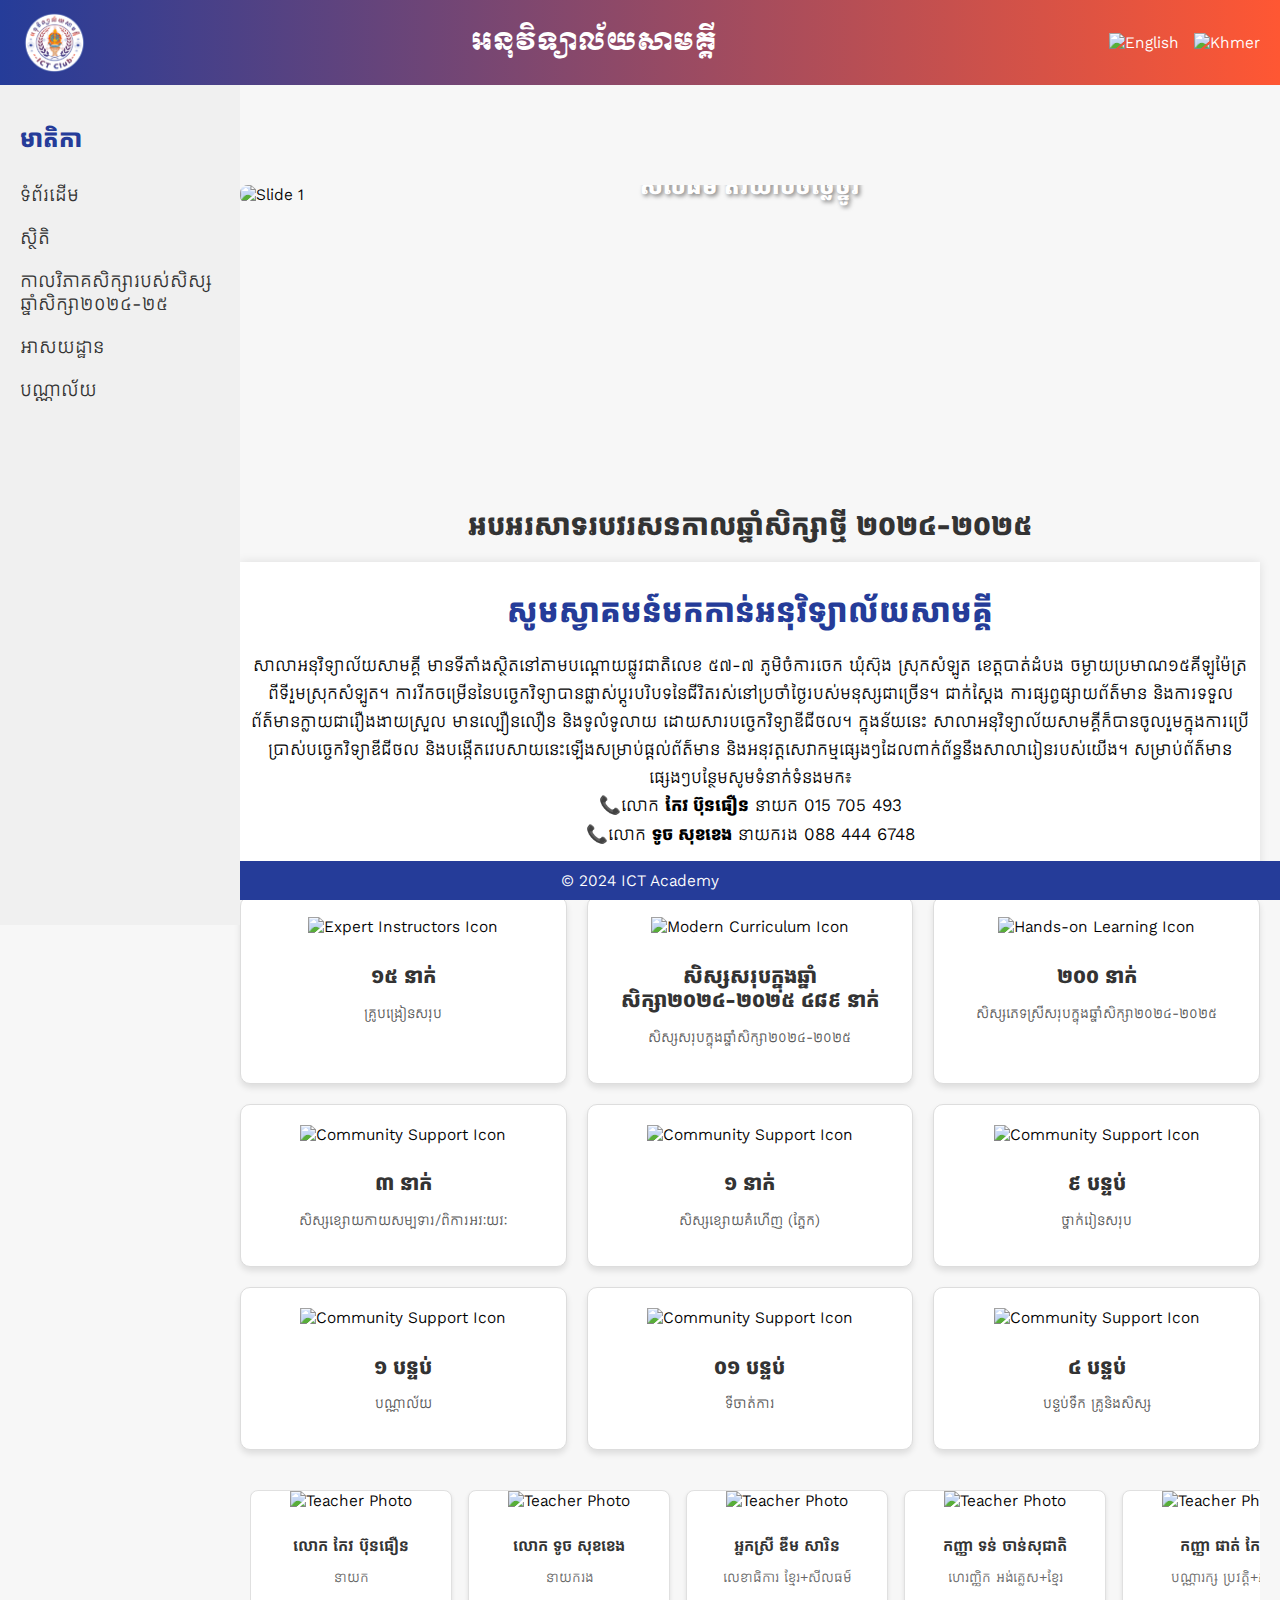
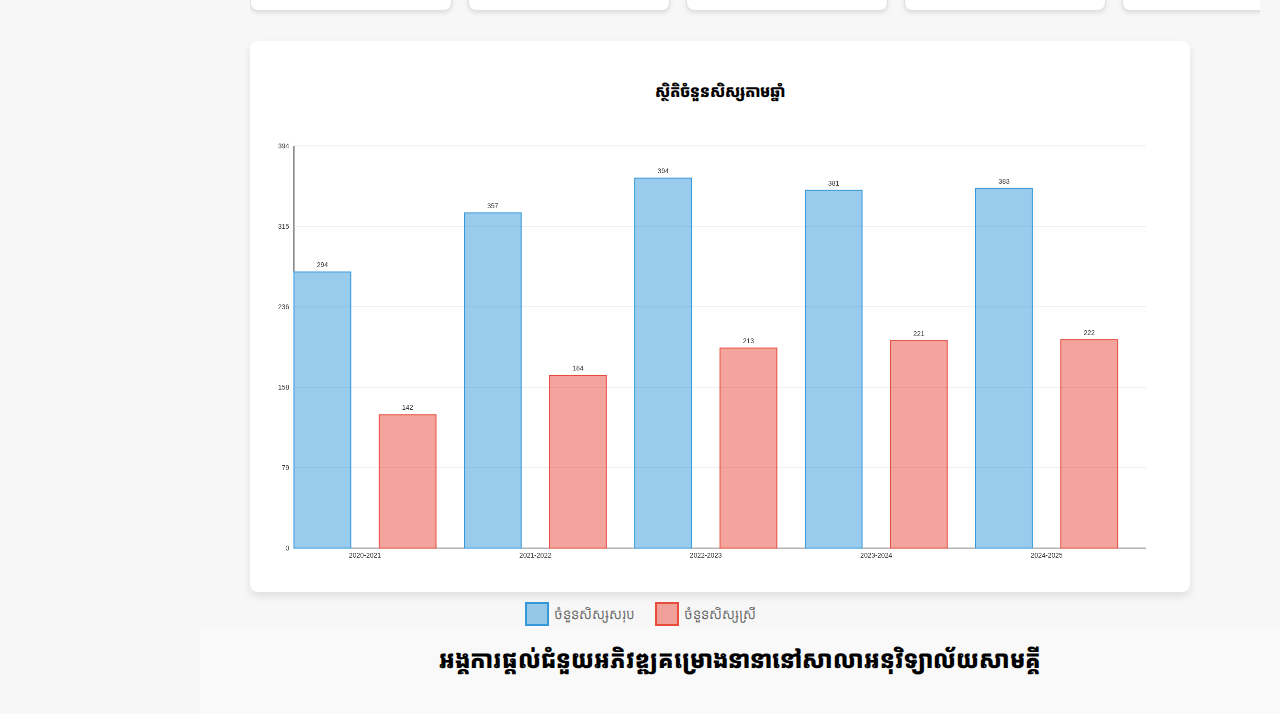
==== commit 1ec35eec: "Add files via upload" ====
--- a/index.html
+++ b/index.html
@@ -8,6 +8,7 @@
     <link rel="stylesheet" href="styles/styles.css">
     <link rel="stylesheet" href="styles/graph.css">
     <link rel="stylesheet" href="styles/slieshow.css">
+    <link rel="stylesheet" href="styles/teachercard.css">
 </head>
 
 <body>
@@ -148,7 +149,117 @@
         </div>
     </main>
     <!-- graph of total students -->
-
+<!-- Teacher card -->
+<div class="container-teachercard">
+    <div class="cards-wrapper">
+      <div class="card">
+        <img src="https://blogger.googleusercontent.com/img/b/R29vZ2xl/AVvXsEg3C1D6gTs6sU_-eiGhNU2M0EtikijKNcKt8zHhqMEtKc1F3zI_yyr_F3LO4He51BHi4T_6NsLt40EXHpA1FULR1tvJnCDfZwvMKI1oa_a3W7WkGzBhHUJU_7tNIUCSg8NeuF-QD9qvJgyGgrXHUgMUTeDO1Ls7MaBpPu3JNvfI8qu_6eBFHojrcxs5a5nr/s320/%E1%9E%80%E1%9F%82%E1%9E%9C_%E1%9E%94%E1%9F%8A%E1%9E%BB%E1%9E%93%E1%9E%92%E1%9E%BF%E1%9E%93-removebg-preview.png" alt="Teacher Photo">
+        <div class="card-info">
+          <h3>លោក កែវ ប៊ុនធឿន</h3>
+          <p>នាយក</p>
+        </div>
+      </div>
+      <div class="card">
+        <img src="https://blogger.googleusercontent.com/img/b/R29vZ2xl/AVvXsEiGLqo5ICJLC1bfilELhJaMzfeYFny4G-aknopycHCw5F5DpqemshviC_X37Hi3p7sb0PqUoi4OyC-mxGmVDiDoQPjE3PS_CxmlHqzx7f1zRxMPSQyIpWL4k4zKVfwvkJ5QPGtDVqvKtNQ_q_NcOrhf9IGyhorGmC_jCbpm8d0pTn-UjuXuaO5I7RB_yVhL/s320/%E1%9E%91%E1%9E%BC%E1%9E%85_%E1%9E%9F%E1%9E%BB%E1%9E%81%E1%9E%81%E1%9F%81%E1%9E%84-removebg-preview.png" alt="Teacher Photo">
+        <div class="card-info">
+          <h3>លោក ទូច សុខខេង</h3>
+          <p>នាយករង</p>
+        </div>
+      </div>
+      <div class="card">
+        <img src="https://blogger.googleusercontent.com/img/b/R29vZ2xl/AVvXsEivL63ULJpifX9htmWf3_-25lYZM1pDAwUtrgJJg1YsFOVKvuatkpfG0Vzcs_y0fr16SsP_zLAbYuBLgjG_zKNGWVNrnyI3gSZ9moBDKyI34m_u7ObFPfkMOqBMrMLLTHe2uR4Hh0QMR4I-Lk2N81x80JmAev0SyZlXUXuxyosphxefYLs_wFGKnQsjT0_o/s320/%E1%9E%8C%E1%9E%B9%E1%9E%98_%E1%9E%9F%E1%9E%B6%E1%9E%9A%E1%9E%B7%E1%9E%93-removebg-preview.png" alt="Teacher Photo">
+        <div class="card-info">
+          <h3>អ្នកស្រី ឌឹម សារិន</h3>
+          <p>លេខាធិការ ខ្មែរ+សីលធម៌</p>
+        </div>
+      </div>
+      <div class="card">
+        <img src="https://blogger.googleusercontent.com/img/b/R29vZ2xl/AVvXsEj5L0ErO5pxQYkTlv6jibgahgvOTojRLJsewcM8c6QQjlDz2EdaUvJ0mGBvr3V_7fC4kk-FyVhPVuxo3yMquXmoeYTCHS4XSDzOl9wguaT_o7OSFcpao0QRqYlBpBTzPwh3SM3QXSJU09Mz6ZRemw62q5AUpze8xeerekbeMRtNFRIrHwkFzFVEtsnMEoQR/s320/%E1%9E%91%E1%9E%93%E1%9F%8B_%E1%9E%85%E1%9E%B6%E1%9E%93%E1%9F%8B%E1%9E%9F%E1%9E%BB%E1%9E%87%E1%9E%B6%E1%9E%8F%E1%9E%B7-removebg-preview.png" alt="Teacher Photo">
+        <div class="card-info">
+          <h3>កញ្ញា ទន់ ចាន់សុជាតិ</h3>
+          <p>ហេរញ្ញិក អង់គ្លេស+ខ្មែរ</p>
+        </div>
+      </div>
+      <div class="card">
+        <img src="https://blogger.googleusercontent.com/img/b/R29vZ2xl/AVvXsEiEWufIil6_TIciMXUO0_W8jRiGQqwgNB6B8Uw1C1RJzAlYMyieVTULJ12ZPtxpelVuVxp0v2T22T7usp-Wu321nbdxqneeAgo1dKg_wsKmx6wvHIDVQGqbmjEUNkEChm8_UX0-ZSEJIBkGu0nx3lO40Kd45zZnA8-SVUSrT5UlbHq0FC9v98TWdAC_DDIi/s320/%E1%9E%95%E1%9E%B6%E1%9E%8F%E1%9F%8B_%E1%9E%80%E1%9F%82%E1%9E%9C-removebg-preview.png" alt="Teacher Photo">
+        <div class="card-info">
+          <h3>កញ្ញា ផាត់ កែវ</h3>
+          <p>បណ្ណារក្ស ប្រវត្តិ+ភូមិ</p>
+        </div>
+      </div>
+      <div class="card">
+        <img src="https://blogger.googleusercontent.com/img/b/R29vZ2xl/[base64]/s320/%E1%9E%94%E1%9F%8A%E1%9E%B6%E1%9E%93_%E1%9E%97%E1%9E%B6%E1%9E%9A%E1%9F%89%E1%9E%B6-removebg-preview.png" alt="Teacher Photo">
+        <div class="card-info">
+          <h3>លោក ប៊ាន ភារ៉ា</h3>
+          <p>ខ្មែរ+សីលធម៌</p>
+        </div>
+      </div>
+      <div class="card">
+        <img src="https://blogger.googleusercontent.com/img/b/R29vZ2xl/AVvXsEiw1j2iKxo7u9jN0HdAHOaHncY_lA0yb8pr7PhRm7oags5bO2xuwnawhXwx4HwRINKo0Jn8-yOWTnunCNQdfpox_rNKMUVGx_69JVJ9b-Hnx6u5CKv4X629n6BUTqB6jfyc8t1YWb1vAHfrQOaJU4-8gY60MBzUxPCGG9rIIC-2mgC3cyW5-qrns_iYP-Dg/s320/%E1%9E%A2%E1%9F%8A%E1%9E%BC%E1%9E%85_%E1%9E%98%E1%9F%89%E1%9F%82%E1%9E%8F-removebg-preview.png" alt="Teacher Photo">
+        <div class="card-info">
+          <h3>លោក អ៊ូច ម៉ែត្រ</h3>
+          <p>រូប+គីមី</p>
+        </div>
+      </div>
+      <div class="card">
+        <img src="https://blogger.googleusercontent.com/img/b/R29vZ2xl/AVvXsEjQFPsSpq2I2JWpqZjMNawXcv_QhsfgAZD5c8pcQ64dtzBsDOXvvOBElTCwq2fFbKQok3W4YjfvOJYljgWA5kvbYAwaeeWW-pCk5k2H9eB3lLbOmxuPSv1FdxJlAD8mozC1BJ7FxELeAiIq9F7pAEizsaIC3fZoRaYFHxBLoMOjCVUYZ8gBiIIL5YAtyErm/s320/%E1%9E%9F%E1%9E%BB%E1%9E%81_%E1%9E%9F%E1%9E%B6%E1%9E%9A%E1%9E%BF%E1%9E%93-removebg-preview.png" alt="Teacher Photo">
+        <div class="card-info">
+          <h3>លោក សុខ សារឿន</h3>
+          <p>ខ្មែរ+សីលធម៌</p>
+        </div>
+      </div>
+      <div class="card">
+        <img src="https://blogger.googleusercontent.com/img/b/R29vZ2xl/AVvXsEgEAGaaqxQpWOi20NYJb-w1cLFgRfM-R_EhfLZ_p1rGWeG0cDPk-SGh4hfQzUEYnYjjvCEFa4SezsRwwp3u4tpwSeZIewKhZR3FO_pFnVYcGIcK9C_tT6Jd84mKk4olcdmnOa0LLJF3MMWGk1_-HadrZG2Mnp5kN9SiUMkHDj0sUnAT5D1my2yS62BHYTFt/s320/%E1%9E%9A%E1%9F%89%E1%9F%81%E1%9E%8F_%E1%9E%85%E1%9F%86%E1%9E%9A%E1%9E%BE%E1%9E%93-removebg-preview.png" alt="Teacher Photo">
+        <div class="card-info">
+          <h3>អ្នកស្រី រ៉េត ចំរើន</h3>
+          <p>ខ្មែរ+គេហៈ</p>
+        </div>
+      </div>
+      <div class="card">
+        <img src="https://blogger.googleusercontent.com/img/b/R29vZ2xl/AVvXsEi1onEvOs0Y0N8aymiuq4xGg6jaz8KqKoZ9X9KFmHuTBngjWwH3IovoS9sE1JGFz0h-XUXHfhZ-k7p8jQkyJ6Efsfx74JpUp1-yZHPsrL6HNFafA3ie5HKskGMtGsTD-dToTlUFUbLlFuyPt1i8tVfaezsq1a9ieL-MepapgRs2eIMikelSsFsV1xvkwWni/s320/%E1%9E%84%E1%9E%BD%E1%9E%93_%E1%9E%9F%E1%9E%BB%E1%9E%9C%E1%9E%8E%E1%9F%92%E1%9E%8E%E1%9F%88-removebg-preview.png" alt="Teacher Photo">
+        <div class="card-info">
+          <h3>លោក ងួន សុវណ្ណៈ</h3>
+          <p>អប់រំកាយ+កីឡា</p>
+        </div>
+      </div>
+      <div class="card">
+        <img src="https://blogger.googleusercontent.com/img/b/R29vZ2xl/AVvXsEjCFpOytPljrNg07ePQKAVvhUNFLmYO-T6hZ9r7QMbAEKABtIomQCUzwdTdObROxzT8ldhk26aP_ytAWe6XLrlhB8c5PcKmxrpAOdh-YkJKZgJW3lAqzmD3XXKdmh2dKts9Sts-LvSkTwm_inhioG5pVn6hue75S1PIlz9PEs6szdtwgMxnGA3GdvFQEsZA/s320/%E1%9E%8C%E1%9E%BB%E1%9E%9B_%E1%9E%94%E1%9E%BB%E1%9E%94%E1%9F%92%E1%9E%95%E1%9E%B6-removebg-preview.png" alt="Teacher Photo">
+        <div class="card-info">
+          <h3>អ្នកស្រី ឌុល បុប្ផា</h3>
+          <p>រូប+គីមី</p>
+        </div>
+      </div>
+      <div class="card">
+        <img src="https://blogger.googleusercontent.com/img/b/R29vZ2xl/AVvXsEjkRGC_Vw-OK1oym9b8wPtB21CCXHxsj-qiyNFD1OpyoU86yjlxL3LYTf1EJRPKrtnkkCvsCnwP5t3EJ9eKbmWNsH4YMBR1jLjcqKedW1CP4_DHfR2VNVulLs04fMeOrUyX27_xs7gTDrW6lC1hDNFWrtc_ShlcxJU8Aue8tUwYUD86d30D4keJjDLmm6Kj/s320/%E1%9E%91%E1%9F%81%E1%9E%96_%E1%9E%92%E1%9E%B8%E1%9E%8F%E1%9E%B6-removebg-preview.png" alt="Teacher Photo">
+        <div class="card-info">
+          <h3>អ្នកស្រី ទេព ធីតា</h3>
+          <p>ជីវៈ+ផែនដី</p>
+        </div>
+      </div>
+      <div class="card">
+        <img src="https://blogger.googleusercontent.com/img/b/R29vZ2xl/AVvXsEiabl6NMup2E1Xxt9kAOsZcRZFBHSu6RwkxEXimwLwX-RkQM14esEezwuD2YrsOIgnIkRXqiSY2frtY3_1vrhdHa1auY_J3k0eIy2zNSEBq4tB6uhiAse1nY7Vx76CQX7CbpnUhawyC8sDJzJFLCNcDQ9YpS9g12z3f3kTXwiwRjb2gjpUhxNoKEtBFA-Fj/s320/%E1%9E%80%E1%9F%82%E1%9E%93_%E1%9E%9F%E1%9E%B6%E1%9E%9A%E1%9F%89%E1%9E%B6%E1%9E%99-removebg-preview.png" alt="Teacher Photo">
+        <div class="card-info">
+          <h3>លោក កែន សារ៉ាយ</h3>
+          <p>គណិត+រូប</p>
+        </div>
+      </div>
+      <div class="card">
+        <img src="https://blogger.googleusercontent.com/img/b/R29vZ2xl/AVvXsEiEVfHKiEirM1RM26sLm9VmbErUh8kPaND2KF6sXc9nQqB9nj-p_5kzU1qE9LvA63QD-9cgM086RfhbGzhIEkQu52AoNTXVyeascURgW-m4xSKgA1hJ314K-Kj_qKzIJh6LJXxa5Ggru9AgHHR-DfLwjW-lp40u2EctDD9BozhktsMwUxfuqrxx_LwvK00U/s320/%E1%9E%94%E1%9F%92%E1%9E%9A%E1%9E%B9%E1%9E%98%E1%9E%98%E1%9F%89%E1%9F%81%E1%9E%84%E1%9E%A0%E1%9F%90%E1%9E%9A-removebg-preview.png" alt="Teacher Photo">
+        <div class="card-info">
+          <h3>លោក ប្រឹម ម៉េងហ័រ</h3>
+          <p>អប់រំកាយ+កីឡា</p>
+        </div>
+      </div>
+      <div class="card">
+        <img src="https://blogger.googleusercontent.com/img/b/R29vZ2xl/AVvXsEgypEzjPRZq8TnSZhNz-C4Co2J7vb4FjMAfXz9kJgWJHf0iDpeUPxirRPnlZzFFeW8x6DQiu_b14LAG7YyU5MQ1DI34uH32bummPu_DuXP0Hudml_QOrgXdm1m6AQ7ooGe1eSEsuKzSIYkjbM-WfzvCcsC2Zq72fJ-4ca969uId7Cm7_3tLC4zThAyqJdgG/s320/%E1%9E%98%E1%9E%B8%20%E1%9E%A1%E1%9E%84%E1%9E%8C%E1%9E%B8.png" alt="Teacher Photo">
+        <div class="card-info">
+          <h3>លោក មី ឡងឌី</h3>
+          <p>ICT+អង់គ្លេស</p>
+        </div>
+      </div>
+    </div>
+  </div>
+ <!--End Teacher card -->
     <div class="chart-container">
         <h4>ស្ថិតិចំនួនសិស្សតាមឆ្នាំ</h4>
         <canvas id="studentChart"></canvas>
@@ -197,6 +308,7 @@
     </script>
     <script src="script/animationscroll.js"></script>
     <script src="script/slideshow.js"></script>
+    <script src="script/teachercard.js"></script>
 </body>
 
-</html>
+</html>--- a/styles/slieshow.css
+++ b/styles/slieshow.css
@@ -23,14 +23,14 @@
 
 .slide img {
     width: 100%;
-    height: auto;
+    height: 300px;
     object-fit: cover;
     border-radius: 8px;
 }
 
 .slide-title {
     position: absolute;
-    bottom: 10%;
+    bottom: 20%;
     left: 50%;
     transform: translateX(-50%);
     color: white;
@@ -41,8 +41,8 @@
 }
 
 .text-section {
-    padding: 20px;
     color: #333;
+    text-align: center;
 }
 
 .text-section h2 {
@@ -66,12 +66,12 @@
 
     .text-section {
         flex: 1;
-        padding: 10px 40px;
-        margin-left: 200px;
+        /* padding: 10px 40px; */
+        /* margin-left: 200px; */
     }
 
     .slide-title {
-        display: none; /* Hide title overlay on desktop */
+        display: flex; /* Hide title overlay on desktop */
     }
 }
 
@@ -87,4 +87,5 @@
         padding: 10px;
         text-align: center;
     }
+    
 }--- a/styles/teachercard.css
+++ b/styles/teachercard.css
@@ -0,0 +1,65 @@
+.container-teachercard {
+    margin-left: 230px;
+    padding: 20px;
+    transition: margin-left 0.3s ease;
+  }
+
+  @media (max-width: 768px) {
+    .container-teachercard {
+      margin-left: 0;
+    }
+  }
+
+  .cards-wrapper {
+    display: flex;
+    gap: 16px;
+    overflow-x: auto;
+    padding-bottom: 10px;
+    scrollbar-width: thin;
+    scrollbar-color: #ccc transparent;
+  }
+
+  .cards-wrapper::-webkit-scrollbar {
+    height: 8px;
+  }
+
+  .cards-wrapper::-webkit-scrollbar-thumb {
+    background: #ccc;
+    border-radius: 4px;
+  }
+
+  .cards-wrapper::-webkit-scrollbar-track {
+    background: transparent;
+  }
+
+  .card {
+    flex: 0 0 200px;
+    background-color: #fff;
+    border-radius: 8px;
+    box-shadow: 0 2px 4px rgba(0, 0, 0, 0.1);
+    overflow: hidden;
+    border: 1px solid #e0e0e0;
+    text-align: center;
+  }
+
+  .card img {
+    width: 100%;
+    height: 200px;
+    object-fit: cover;
+  }
+
+  .card-info {
+    padding: 10px;
+  }
+
+  .card-info h3 {
+    font-size: 16px;
+    font-weight: 600;
+    color: #333;
+    margin-bottom: 4px;
+  }
+
+  .card-info p {
+    font-size: 14px;
+    color: #666;
+  }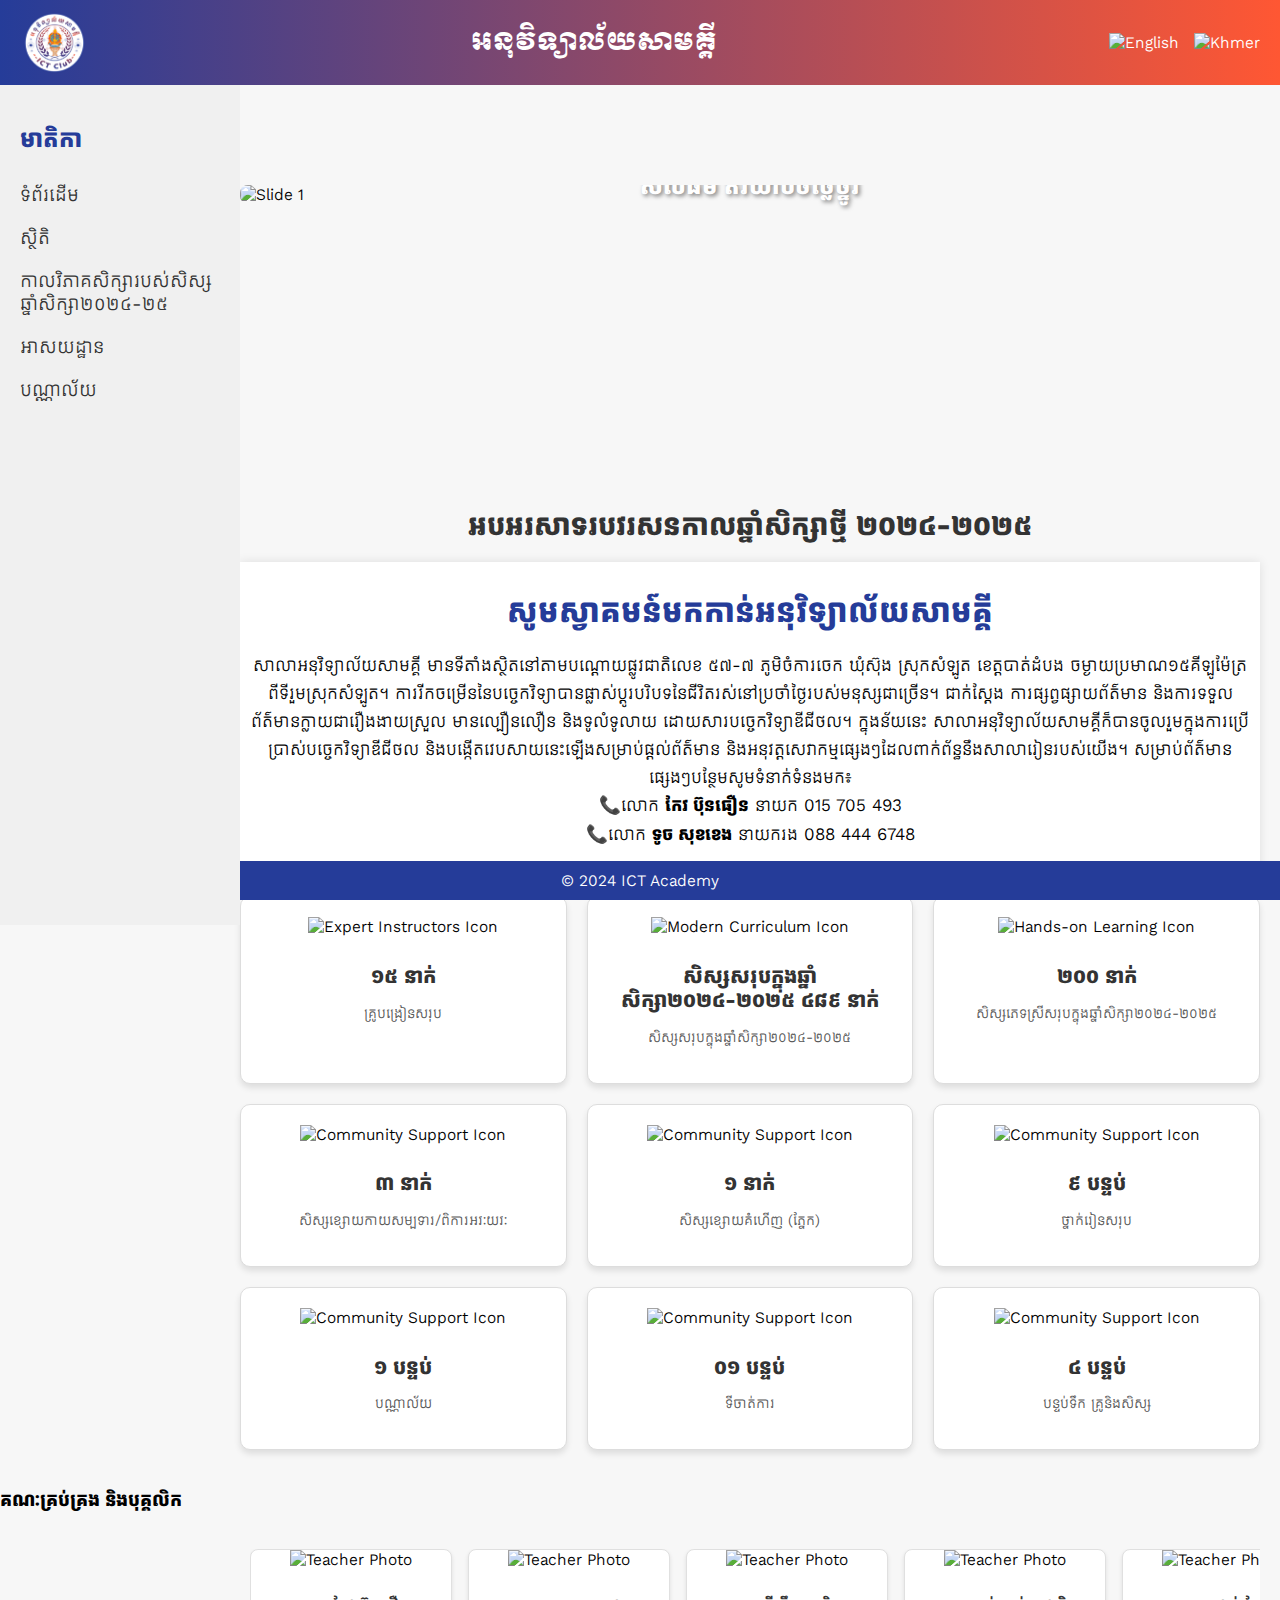
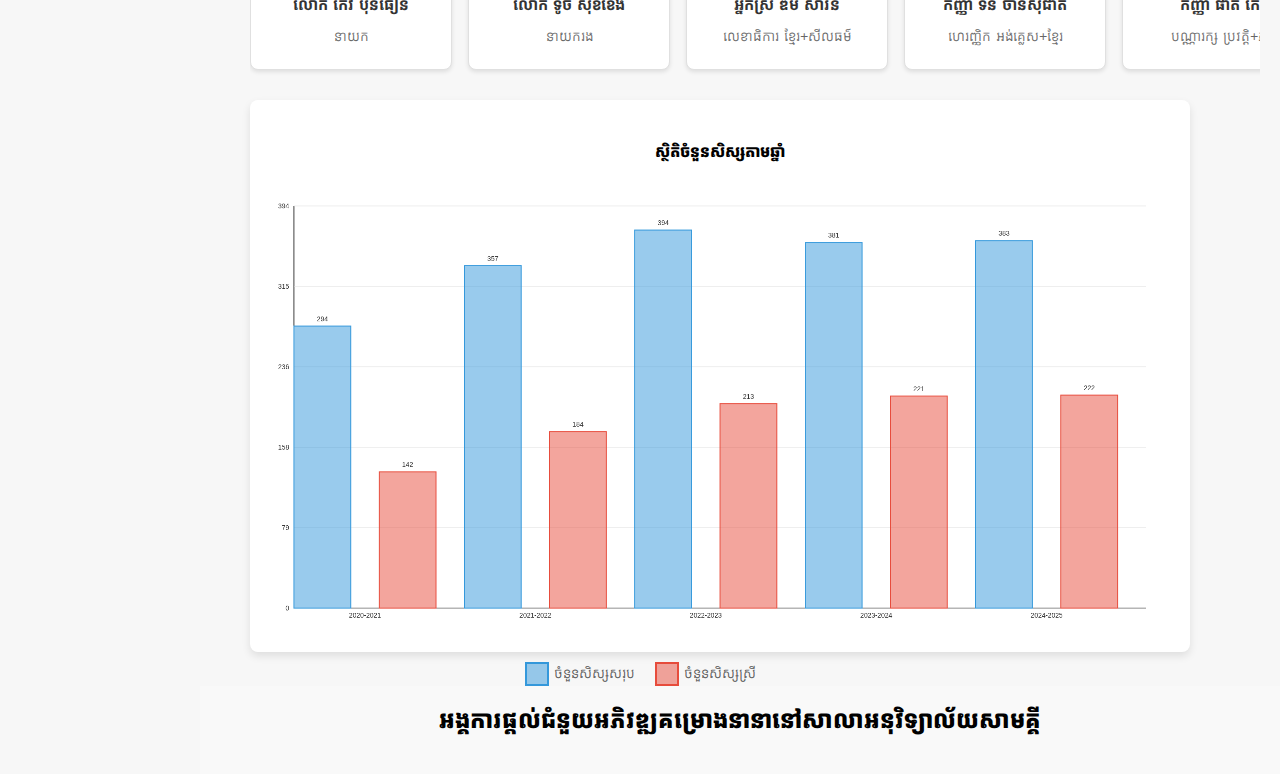
==== commit f8810491: "Update index.html" ====
--- a/index.html
+++ b/index.html
@@ -150,6 +150,7 @@
     </main>
     <!-- graph of total students -->
 <!-- Teacher card -->
+    <h3>គណៈគ្រប់គ្រង និងបុគ្គលិក</h3>
 <div class="container-teachercard">
     <div class="cards-wrapper">
       <div class="card">
@@ -311,4 +312,4 @@
     <script src="script/teachercard.js"></script>
 </body>
 
-</html>+</html>
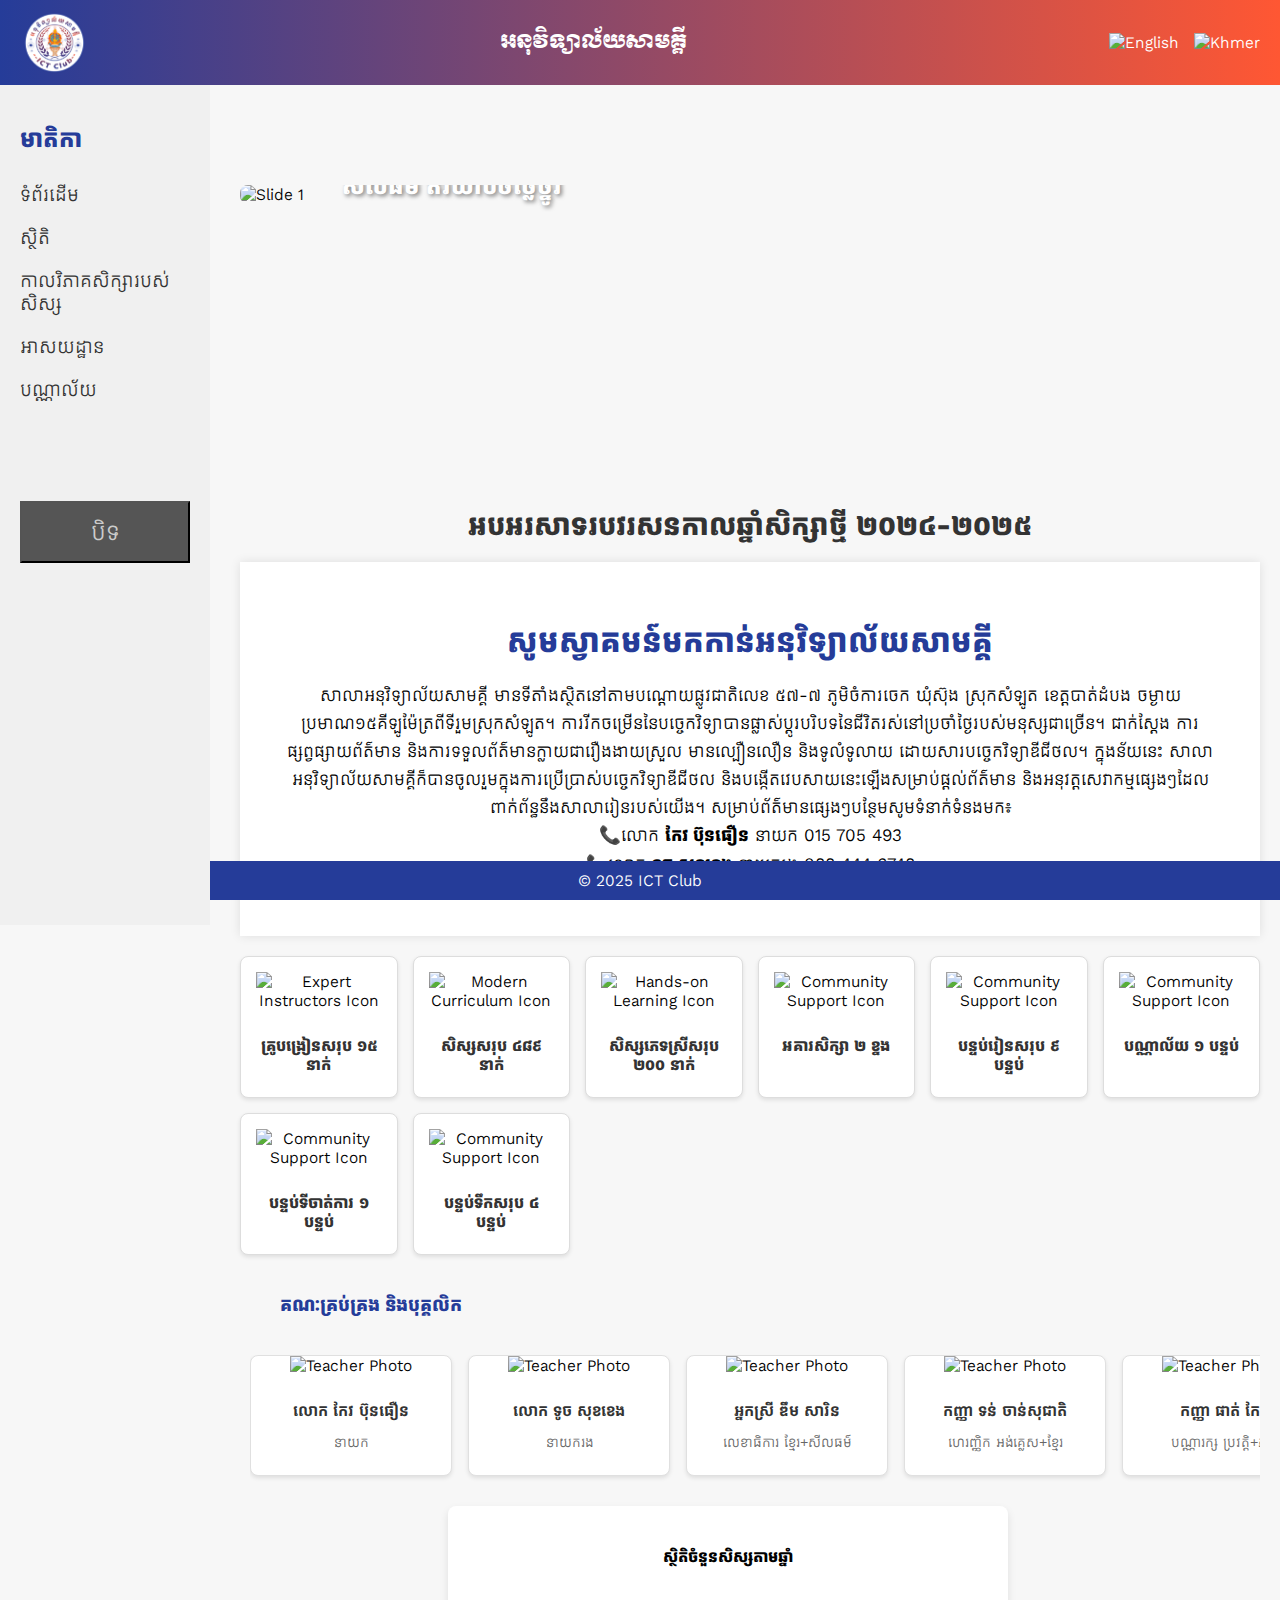
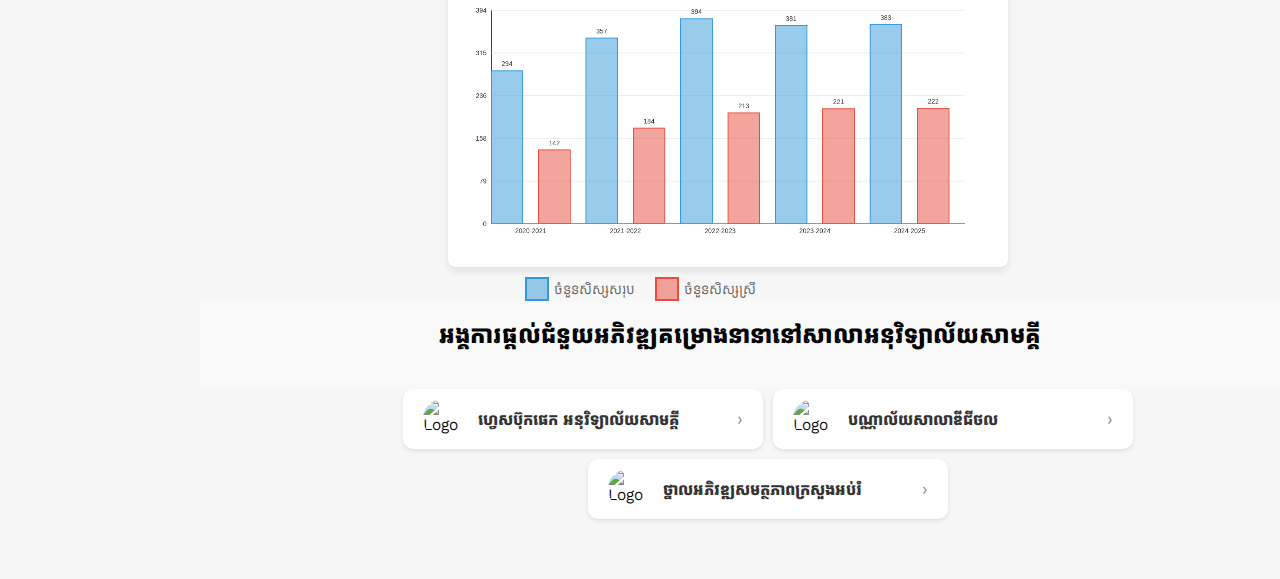
==== commit 694e6a88: "Add files via upload" ====
--- a/index.html
+++ b/index.html
@@ -9,9 +9,13 @@
     <link rel="stylesheet" href="styles/graph.css">
     <link rel="stylesheet" href="styles/slieshow.css">
     <link rel="stylesheet" href="styles/teachercard.css">
+    <link rel="stylesheet" href="styles/buttonsocial.css">
 </head>
 
 <body>
+    <div class="motto">
+      <img src="https://blogger.googleusercontent.com/img/b/R29vZ2xl/AVvXsEjDtD5u7MdJNFAQj8ZNnzzWabFjsvydB9JhDfd7uLLLcCTGzVYdt59rVBsusE9tY-jheLuIMoyQX4G44PNT-YyY6ISeENxGccGp5Qj3W4XIXRm1mgfZrtz8eKLGu65F8y2rDWLLmHo3x7Er2jJxs6g4MD7VuUaU1wamzA_0SNYDk1bZhlLhtkelCxOpyPzC/s320/tra.png" alt="">
+    </div>
     <header id="header"></header>
     <div class="navigation">
         <img class="nav-logo" src="img/Picture2.png" alt="">
@@ -31,9 +35,10 @@
             <ul>
                 <li><a href="#" onclick="showHome()">ទំព័រដើម</a></li>
                 <li><a href="#statis">ស្ថិតិ</a></li>
-                <li><a href="schedule.html">កាលវិភាគសិក្សារបស់សិស្សឆ្នាំសិក្សា២០២៤-២៥</a></li>
+                <li><a href="schedule.html">កាលវិភាគសិក្សារបស់សិស្ស</a></li>
                 <li><a href="#" onclick="showLessons('fundamental')">អាសយដ្ឋាន</a></li>
                 <li><a href="library.html">បណ្ណាល័យ</a></li>
+                <button class="menu-button-close" onclick="toggleSidebar()">បិទ</button>
             </ul>
         </div>
         <div class="content" id="content">
@@ -61,8 +66,6 @@
             <!-- Text Section -->
             <div class="text-section">
                 <h2 data-en="Congratulations on the new academic year 2024-2025" data-km="អបអរសាទរបវរសនកាលឆ្នាំសិក្សាថ្មី ២០២៤-២០២៥">អបអរសាទរបវរសនកាលឆ្នាំសិក្សាថ្មី ២០២៤-២០២៥</h2>
-                <!-- <h2>២០២៤-២០២៥</h2> -->
-                <!-- <p>អនុវិទ្យាល័យសាមគ្គីកំពុងបណ្ដុះបណ្ដាលសិស្ស</p> -->
             </div>
              <!-- End slide show -->
             <div class="description">
@@ -93,64 +96,55 @@
             </div>
             <div id="statis" class="grid">
                 <div class="grid-item">
-                    <img src="https://cdn-icons-png.freepik.com/512/4196/4196591.png" alt="Expert Instructors Icon">
-                    <h3 data-en="15" data-km="១៥ នាក់">១៥ នាក់</h3>
-                    <p data-en="Total Teachers" data-km="គ្រូបង្រៀនសរុប">គ្រូបង្រៀនសរុប</p>
-                </div>
-                <div class="grid-item">
-                    <img src="https://cdn4.iconfinder.com/data/icons/school-education-3/256/Colleagues-512.png"
+                    <img src="https://cdn-icons-gif.flaticon.com/17428/17428653.gif" alt="Expert Instructors Icon">
+                    <h3 data-en="Total teachers 15" data-km="គ្រូបង្រៀនសរុប ១៥ នាក់">គ្រូបង្រៀនសរុប ១៥ នាក់</h3>
+                    <!-- <p data-en="Total Teachers" data-km="គ្រូបង្រៀនសរុប">គ្រូបង្រៀនសរុប</p> -->
+                </div>
+                <div class="grid-item">
+                    <img src="https://cdn-icons-gif.flaticon.com/11545/11545387.gif"
                         alt="Modern Curriculum Icon">
-                    <h3 data-en="489" data-km="៤៨៩ នាក់">សិស្សសរុបក្នុងឆ្នាំសិក្សា២០២៤-២០២៥ ៤៨៩ នាក់</h3>
-                    <p data-en="Total Students (Academic year 2024-2025)" data-km="សិស្សសរុបក្នុងឆ្នាំសិក្សា២០២៤-២០២៥">
-                        សិស្សសរុបក្នុងឆ្នាំសិក្សា២០២៤-២០២៥</p>
-                </div>
-                <div class="grid-item">
-                    <img src="https://cdn-icons-png.flaticon.com/512/3584/3584419.png" alt="Hands-on Learning Icon">
-                    <h3 data-en="200" data-km="២០០ នាក់">២០០ នាក់</h3>
-                    <p data-en="Total Female Students" data-km="សិស្សភេទស្រីសរុបក្នុងឆ្នាំសិក្សា២០២៤-២០២៥">
-                        សិស្សភេទស្រីសរុបក្នុងឆ្នាំសិក្សា២០២៤-២០២៥</p>
-                </div>
-
-                <div class="grid-item">
-                    <img src="https://cdn-icons-png.freepik.com/512/1263/1263712.png" alt="Community Support Icon">
-                    <h3 data-en="03" data-km="០៣ នាក់">៣ នាក់</h3>
-                    <p data-en="Students with physical disabilities" data-km="សិស្សខ្សោយកាយសម្បទារ/ពិការអវៈយវៈ">
-                        សិស្សខ្សោយកាយសម្បទារ/ពិការអវៈយវៈ</p>
-                </div>
-                <div class="grid-item">
-                    <img src="https://w7.pngwing.com/pngs/34/843/png-transparent-logo-glasses-visual-perception-low-vision-brand-visual-impairment-text-trademark-logo-thumbnail.png"
-                        alt="Community Support Icon">
-                    <h3 data-en="01" data-km="០១ នាក់">១ នាក់</h3>
-                    <p data-en="Student with visual impairment" data-km="សិស្សខ្សោយគំហើញ (ភ្នែក)">សិស្សខ្សោយគំហើញ
-                        (ភ្នែក)</p>
-                </div>
-                <div class="grid-item">
-                    <img src="https://cdn-icons-png.flaticon.com/512/3218/3218775.png" alt="Community Support Icon">
-                    <h3 data-en="09 Rooms" data-km="៩ បន្ទប់">៩ បន្ទប់</h3>
-                    <p data-en="Total classrooms" data-km="ថ្នាក់រៀនសរុប">ថ្នាក់រៀនសរុប</p>
-                </div>
-                <div class="grid-item">
-                    <img src="https://cdn-icons-png.flaticon.com/512/10076/10076813.png" alt="Community Support Icon">
-                    <h3 data-en="01 Room" data-km="០១ បន្ទប់">១ បន្ទប់</h3>
-                    <p data-en="Library" data-km="បណ្ណាល័យ">បណ្ណាល័យ</p>
-                </div>
-                <div class="grid-item">
-                    <img src="https://cdn-icons-png.freepik.com/512/7079/7079591.png" alt="Community Support Icon">
-                    <h3 data-en="01 Room" data-km="០១ បន្ទប់">០១ បន្ទប់</h3>
-                    <p data-en="Administrative office" data-km="ទីចាត់ការ">ទីចាត់ការ</p>
+                    <h3 data-en="Total Students 489" data-km="សិស្សសរុប ៤៨៩ នាក់">សិស្សសរុប ៤៨៩ នាក់</h3>
+                    <!-- <p data-en="Total Students (Academic year 2024-2025)" data-km="សិស្សសរុបក្នុងឆ្នាំសិក្សា២០២៤-២០២៥"> -->
+                        <!-- សិស្សសរុបក្នុងឆ្នាំសិក្សា២០២៤-២០២៥</p> -->
+                </div>
+                <div class="grid-item">
+                    <img src="https://cdn-icons-gif.flaticon.com/16675/16675754.gif" alt="Hands-on Learning Icon">
+                    <h3 data-en="Total Female Students 200" data-km="សិស្សភេទស្រីសរុប ២០០ នាក់">សិស្សភេទស្រីសរុប ២០០ នាក់</h3>
+                    <!-- <p data-en="Total Female Students" data-km="សិស្សភេទស្រីសរុបក្នុងឆ្នាំសិក្សា២០២៤-២០២៥"> -->
+                        <!-- សិស្សភេទស្រីសរុបក្នុងឆ្នាំសិក្សា២០២៤-២០២៥</p> -->
+                </div>
+                <div class="grid-item">
+                  <img src="https://cdn-icons-gif.flaticon.com/17428/17428678.gif" alt="Community Support Icon">
+                  <h3 data-en="Total Buildings 2" data-km="អគារសិក្សា ២ ខ្នង">អគារសិក្សា ២ ខ្នង</h3>
+                  <!-- <p data-en="Total classrooms" data-km="ថ្នាក់រៀនសរុប">ថ្នាក់រៀនសរុប</p> -->
+              </div>
+                <div class="grid-item">
+                    <img src="https://cdn-icons-gif.flaticon.com/12146/12146142.gif" alt="Community Support Icon">
+                    <h3 data-en="Total Classrooms 9" data-km="បន្ទប់រៀនសរុប ៩ បន្ទប់">បន្ទប់រៀនសរុប ៩ បន្ទប់</h3>
+                    <!-- <p data-en="Total classrooms" data-km="ថ្នាក់រៀនសរុប">ថ្នាក់រៀនសរុប</p> -->
+                </div>
+                <div class="grid-item">
+                    <img src="https://cdn-icons-gif.flaticon.com/12743/12743787.gif" alt="Community Support Icon">
+                    <h3 data-en="Library 1" data-km="បណ្ណាល័យ ១ បន្ទប់">បណ្ណាល័យ ១ បន្ទប់</h3>
+                    <!-- <p data-en="Library" data-km="បណ្ណាល័យ">បណ្ណាល័យ</p> -->
+                </div>
+                <div class="grid-item">
+                    <img src="https://media.lordicon.com/icons/wired/flat/1731-home-office.gif" alt="Community Support Icon">
+                    <h3 data-en="Administative office 1" data-km="បន្ទប់ទីចាត់ការ ១ បន្ទប់">បន្ទប់ទីចាត់ការ ១ បន្ទប់</h3>
+                    <!-- <p data-en="Administrative office" data-km="ទីចាត់ការ">ទីចាត់ការ</p> -->
                 </div>
                 <div class="grid-item">
                     <img src="https://www.shutterstock.com/image-vector/restroom-vector-sign-600nw-1222227385.jpg"
                         alt="Community Support Icon">
-                    <h3 data-en="04 Rooms" data-km="០៤ បន្ទប់">៤ បន្ទប់</h3>
-                    <p data-en="Total restrooms" data-km="បន្ទប់ទឹក គ្រូនិងសិស្ស">បន្ទប់ទឹក គ្រូនិងសិស្ស</p>
+                    <h3 data-en="Total Restrooms 04" data-km="បន្ទប់ទឹកសរុប ០៤ បន្ទប់">បន្ទប់ទឹកសរុប ៤ បន្ទប់</h3>
+                    <!-- <p data-en="Total restrooms" data-km="បន្ទប់ទឹក គ្រូនិងសិស្ស">បន្ទប់ទឹក គ្រូនិងសិស្ស</p> -->
                 </div>
             </div>
         </div>
     </main>
     <!-- graph of total students -->
 <!-- Teacher card -->
-    <h3>គណៈគ្រប់គ្រង និងបុគ្គលិក</h3>
+ <h3 class="staff">គណៈគ្រប់គ្រង និងបុគ្គលិក</h3>
 <div class="container-teachercard">
     <div class="cards-wrapper">
       <div class="card">
@@ -279,6 +273,7 @@
     <script src="https://cdn.jsdelivr.net/npm/chart.js"></script>
     <script src="script/graph.js"></script>
     <!-- end graph -->
+     <!-- Organization support -->
     <div class="orgsupport">
         <div class="org-title">
             អង្គការផ្ដល់ជំនួយអភិវឌ្ឍគម្រោងនានានៅសាលាអនុវិទ្យាល័យសាមគ្គី
@@ -291,8 +286,31 @@
             <img src="https://www.khencambodia.org/uploads/8/5/2/8/85284128/khen-logo-800px_2.png" alt="">
         </div>
     </div>
+    <!-- end organization support -->
+     <!-- link social -->
+      <div class="container-buttonlinkLink">
+        <!-- Buttonlink 1 -->
+        <div class="buttonlink" onclick="window.open('https://www.facebook.com/p/%E1%9E%A2%E1%9E%93%E1%9E%BB%E1%9E%9C%E1%9E%B7%E1%9E%91%E1%9F%92%E1%9E%99%E1%9E%B6%E1%9E%9B%E1%9F%90%E1%9E%99-%E1%9E%9F%E1%9E%B6%E1%9E%98%E1%9E%82%E1%9F%92%E1%9E%82%E1%9E%B8-100087386084479', '_blank')">
+            <img src="https://static.vecteezy.com/system/resources/previews/018/930/698/non_2x/facebook-logo-facebook-icon-transparent-free-png.png" alt="Logo 1">
+            <div class="text">ហ្វេសប៊ុកផេក អនុវិទ្យាល័យសាមគ្គី</div>
+            <div class="arrow">›</div>
+        </div>
+        <!-- Buttonlink 2 -->
+        <div class="buttonlink" onclick="window.open('https://sala.moeys.gov.kh/kh/sala/samaki/home', '_blank')">
+            <img src="https://api.weteka.org/public/orgs/63fc7c5751508ff62e6ce857/images/287ea2c8-265d-4c3f-926b-8bb1c53701bd.png" alt="Logo 2">
+            <div class="text">បណ្ណាល័យសាលាឌីជីថល</div>
+            <div class="arrow">›</div>
+        </div>
+        <!-- Buttonlink 3 -->
+        <div class="buttonlink" onclick="window.open('https://cdp.moeys.gov.kh', '_blank')">
+            <img src="https://ugc.production.linktr.ee/b56397bc-5b03-490d-ac7e-5b777db857cf_photo.png?io=true&size=avatar-v3_0" alt="Logo 3">
+            <div class="text">ថ្នាលអភិវឌ្ឍសមត្ថភាពក្រសួងអប់រំ</div>
+            <div class="arrow">›</div>
+        </div>
+    </div>
+      <!-- end link social -->
     <footer>
-        © 2024 ICT Academy
+        © 2025 ICT Club
     </footer>
 
     <script>
@@ -312,4 +330,4 @@
     <script src="script/teachercard.js"></script>
 </body>
 
-</html>
+</html>--- a/styles/styles.css
+++ b/styles/styles.css
@@ -14,10 +14,24 @@
     padding: 0;
     background-color: #f7f7f7;
 }
+.motto{
+    display: none;
+}
+@media (max-width: 480px) {
+    .motto{
+        display: block;
+        height: 130px;
+    }
+    .motto img{
+        height: 120px;
+        display: block;
+        margin: auto;
+    }
+}
 
 header {
     width: 100%;
-    background-color: #253C99;
+    /* background-color: #253C99; */
     color: white;
     padding: 20px 0;
     text-align: center;
@@ -26,7 +40,23 @@
     top: 0;
     z-index: 1000;
 }
-
+/* animation */
+h2 {
+    font-size: 2.2rem;
+    color: #4A90E2;
+    animation: pulse 2s infinite;
+}
+@keyframes pulse {
+    0%, 100% {
+        opacity: 1;
+        transform: scale(1);
+    }
+    50% {
+        opacity: 0.7;
+        transform: scale(1.1);
+    }
+}
+/* end animation */
 .menu-button {
     display: none;
     background-color: #253C99;
@@ -40,9 +70,18 @@
     left: 20px;
     z-index: 1001;
 }
-
+.menu-button-close{
+    bottom: 0;
+    font-size: 24px;
+    font-family: 'battambang';
+    margin-top:90px;
+    width: 100%;
+    background-color: #555;
+    padding:15px;
+    color:#ccc;
+}
 .sidebar {
-    width: 200px;
+    width: 170px;
     background-color: #f0f0f0;
     padding: 20px;
     overflow-y: auto;
@@ -135,7 +174,7 @@
 
 .description {
     margin: 20px 0;
-    padding: 10px;
+    padding: 40px;
     background-color: white;
     text-align: center;
     box-shadow: 0 0 10px rgba(0, 0, 0, 0.1);
@@ -211,7 +250,7 @@
 
 .titlenav {
     font-family: 'moul', system-ui;
-    font-size: 1.5rem;
+    font-size: 1.2rem;
     white-space: nowrap;
 }
 
@@ -220,7 +259,7 @@
     background: none;
     border: none;
     color: #fff;
-    font-size: 24px;
+    font-size: 28px;
     cursor: pointer;
 }
 
@@ -260,41 +299,72 @@
 
 .grid {
     display: grid;
-    gap: 20px;
-    grid-template-columns: repeat(auto-fit, minmax(250px, 1fr));
+    gap: 15px;
+    grid-template-columns: repeat(auto-fit, minmax(150px, 1fr));
 }
 
 .grid-item {
     background: #fff;
     border: 1px solid #ddd;
-    border-radius: 10px;
-    text-align: center;
-    padding: 20px;
-    box-shadow: 0 4px 6px rgba(0, 0, 0, 0.1);
+    border-radius: 8px;
+    text-align: center;
+    padding: 15px;
+    box-shadow: 0 2px 4px rgba(0, 0, 0, 0.1);
     transition: transform 0.2s, box-shadow 0.2s;
 }
 
 .grid-item:hover {
-    transform: translateY(-8px);
-    box-shadow: 0 6px 10px rgba(0, 0, 0, 0.15);
+    transform: translateY(-5px);
+    box-shadow: 0 4px 8px rgba(0, 0, 0, 0.15);
 }
 
 .grid-item img {
-    width: 80px;
-    height: 80px;
-    margin-bottom:7px;
+    width: 60px;
+    height: 60px;
+    margin-bottom: 10px;
 }
 
 .grid-item h3 {
-    font-size: 1.3rem;
+    font-size: 1rem;
     color: #333;
-    margin-bottom: 10px;
+    margin-bottom: 8px;
 }
 
 .grid-item p {
-    font-size: 0.9rem;
+    font-size: 0.8rem;
     color: #555;
-    line-height: 1.5;
+    line-height: 1.4;
+}
+
+@media (max-width: 768px) {
+    .grid {
+        grid-template-columns: repeat(2, 1fr);
+    }
+}
+
+@media (max-width: 480px) {
+    .grid-item img {
+        width: 50px;
+        height: 50px;
+    }
+
+    .grid-item h3 {
+        font-size: 0.9rem;
+    }
+
+    .grid-item p {
+        font-size: 0.7rem;
+    }
+    h3.staff{
+        margin-left:20px;
+    }
+    .description{
+        padding:10px;
+    }
+}
+.staff{
+    margin-left: 280px;
+    color:#253C99;
 }
 /* Organization support */
 .orgsupport {
--- a/styles/graph.css
+++ b/styles/graph.css
@@ -1,18 +1,19 @@
 .chart-container {
     position: relative;
     align-items: right;
-    max-width: 900px;
+    max-width: 520px;
     height: auto;
     background: #fff;
     border-radius: 8px;
     padding: 20px;
     box-shadow: 0 4px 8px rgba(0, 0, 0, 0.1);
-    margin-left: 250px;
+    /* margin-left: 250px; */
+    margin-left: 35%;
     justify-items: center;
   }
   @media (max-width: 768px) {
     .chart-container{
-        margin-left: 0;
+        margin-left: 0%;
     }
   }
   canvas {
--- a/styles/slieshow.css
+++ b/styles/slieshow.css
@@ -32,6 +32,7 @@
     position: absolute;
     bottom: 20%;
     left: 50%;
+    width: 80%;
     transform: translateX(-50%);
     color: white;
     font-size: 1.5rem;
--- a/styles/buttonsocial.css
+++ b/styles/buttonsocial.css
@@ -0,0 +1,54 @@
+.container-buttonlinkLink {
+    display: flex;
+    flex-wrap: wrap;
+    gap: 10px;
+    justify-content: center;
+    margin-bottom: 60px;
+    margin-left: 255px;
+}
+
+.buttonlink {
+    display: flex;
+    align-items: center;
+    justify-content: space-between;
+    background-color: #fff;
+    border-radius: 10px;
+    box-shadow: 0 2px 5px rgba(0, 0, 0, 0.1);
+    padding: 10px 20px;
+    width: 100%;
+    max-width: 320px;
+    transition: transform 0.2s;
+    cursor: pointer;
+}
+
+.buttonlink:hover {
+    transform: scale(1.03);
+}
+
+.buttonlink img {
+    width: 40px;
+    height: 40px;
+    border-radius: 50%;
+}
+
+.buttonlink .text {
+    flex: 1;
+    margin-left: 15px;
+    font-size: 16px;
+    color: #333;
+    font-weight: bold;
+}
+
+.buttonlink .arrow {
+    font-size: 18px;
+    color: #888;
+}
+
+/* Responsive Design */
+@media (max-width: 768px) {
+    .container-buttonlinkLink {
+        flex-direction: column;
+        margin-left: 25px;
+        
+    }
+}